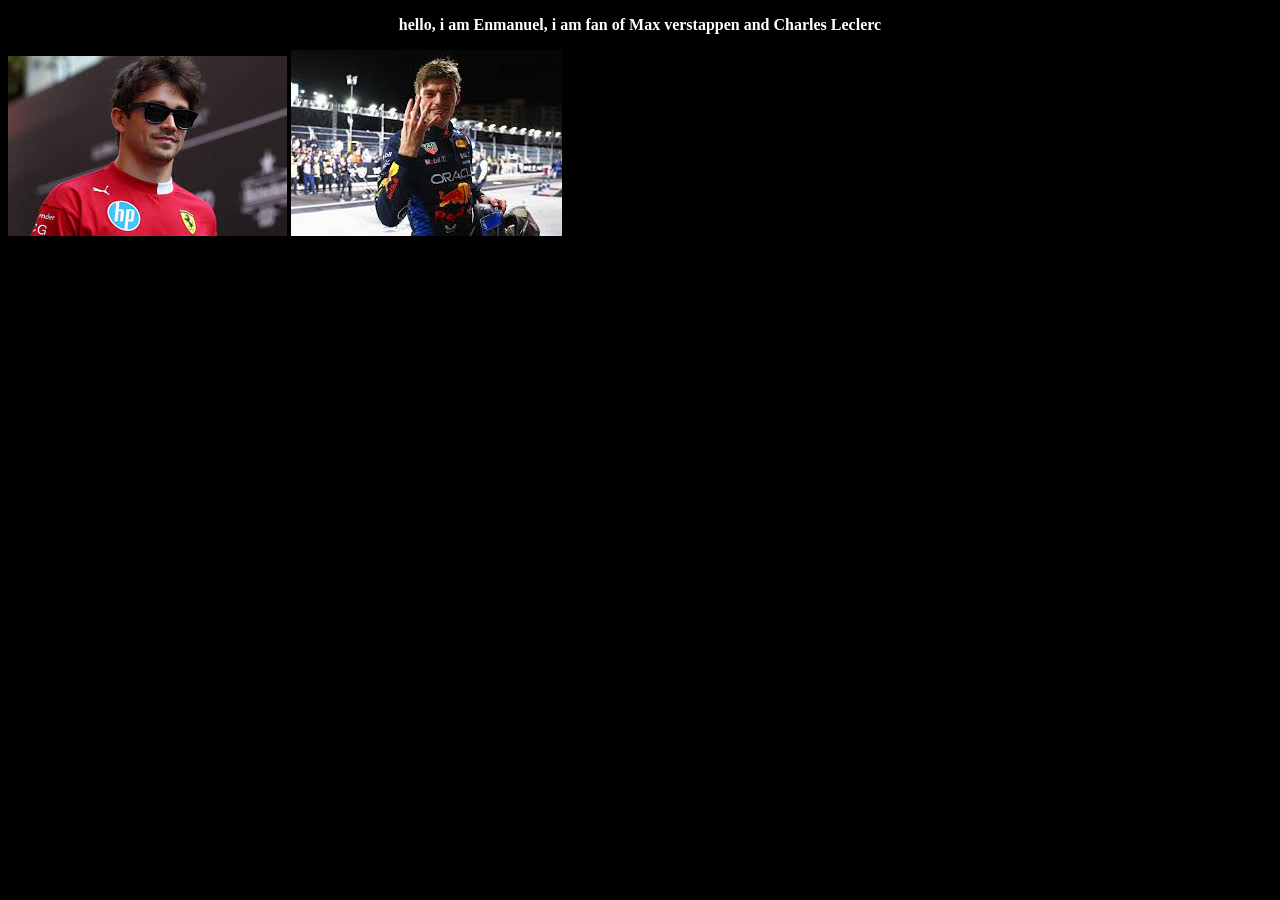
==== index.html @ e645aee6 "Improve website appearance with white, bold, and centered text Update `index.html` to include new CS" ====
<!DOCTYPE html>
<html>

<head>
  <meta charset="utf-8">
  <meta name="viewport" content="width=device-width">
  <title>replit</title>
  <link href="style.css" rel="stylesheet" type="text/css"p {
      color: white;
      font-weight: bold;
      text-align: center;
    } />
</head>
  <style>
    body {
      background-color: black;
    }
  </style>
<body>
  <p>hello, i am Enmanuel, i am fan of Max verstappen and Charles Leclerc</p>
  </p>
  <img src="cl16.jpg" alt="Charles Leclerc">
  <img src="mv3.jpg" alt="Max Verstappen">
<script src="script.js"></script>
</body>
</html>
---- style.css ----
body {
  background-color: black;
}

p {
  color: white;
  font-weight: bold;
  text-align: center;
}
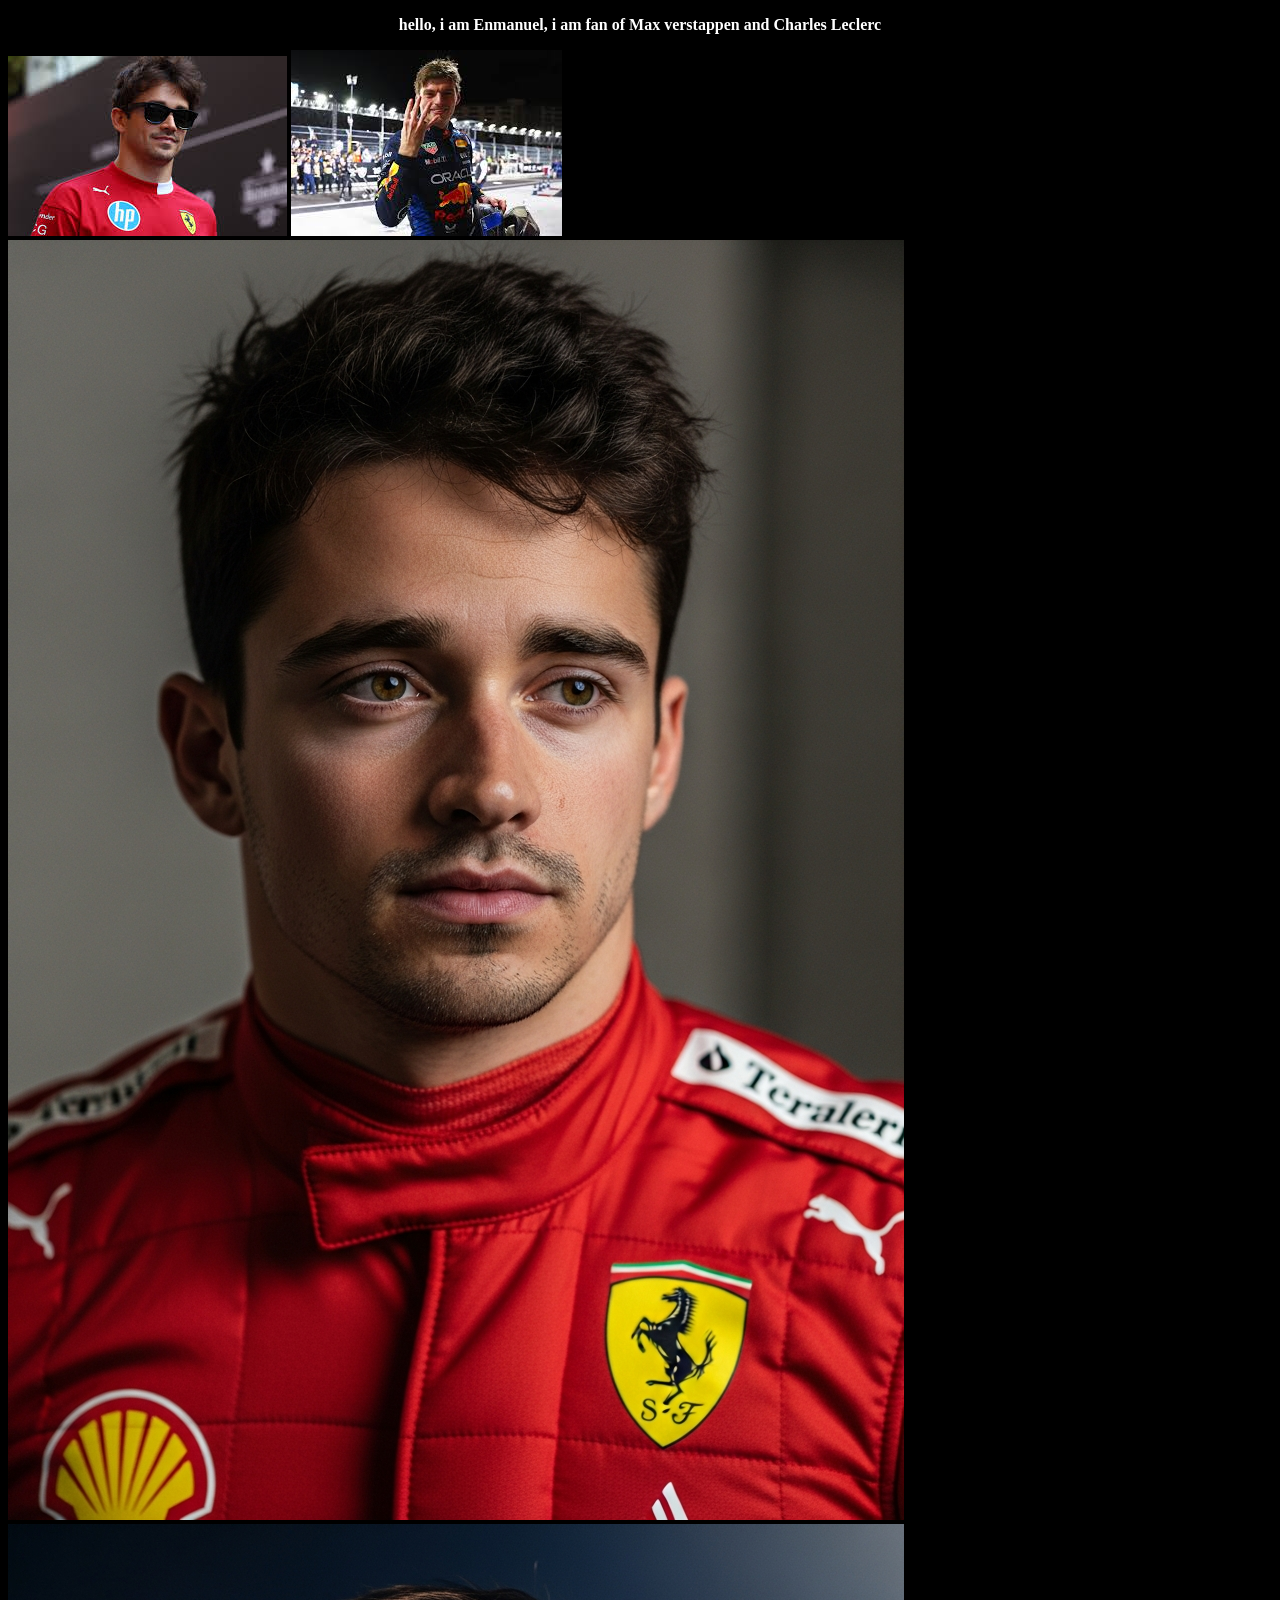
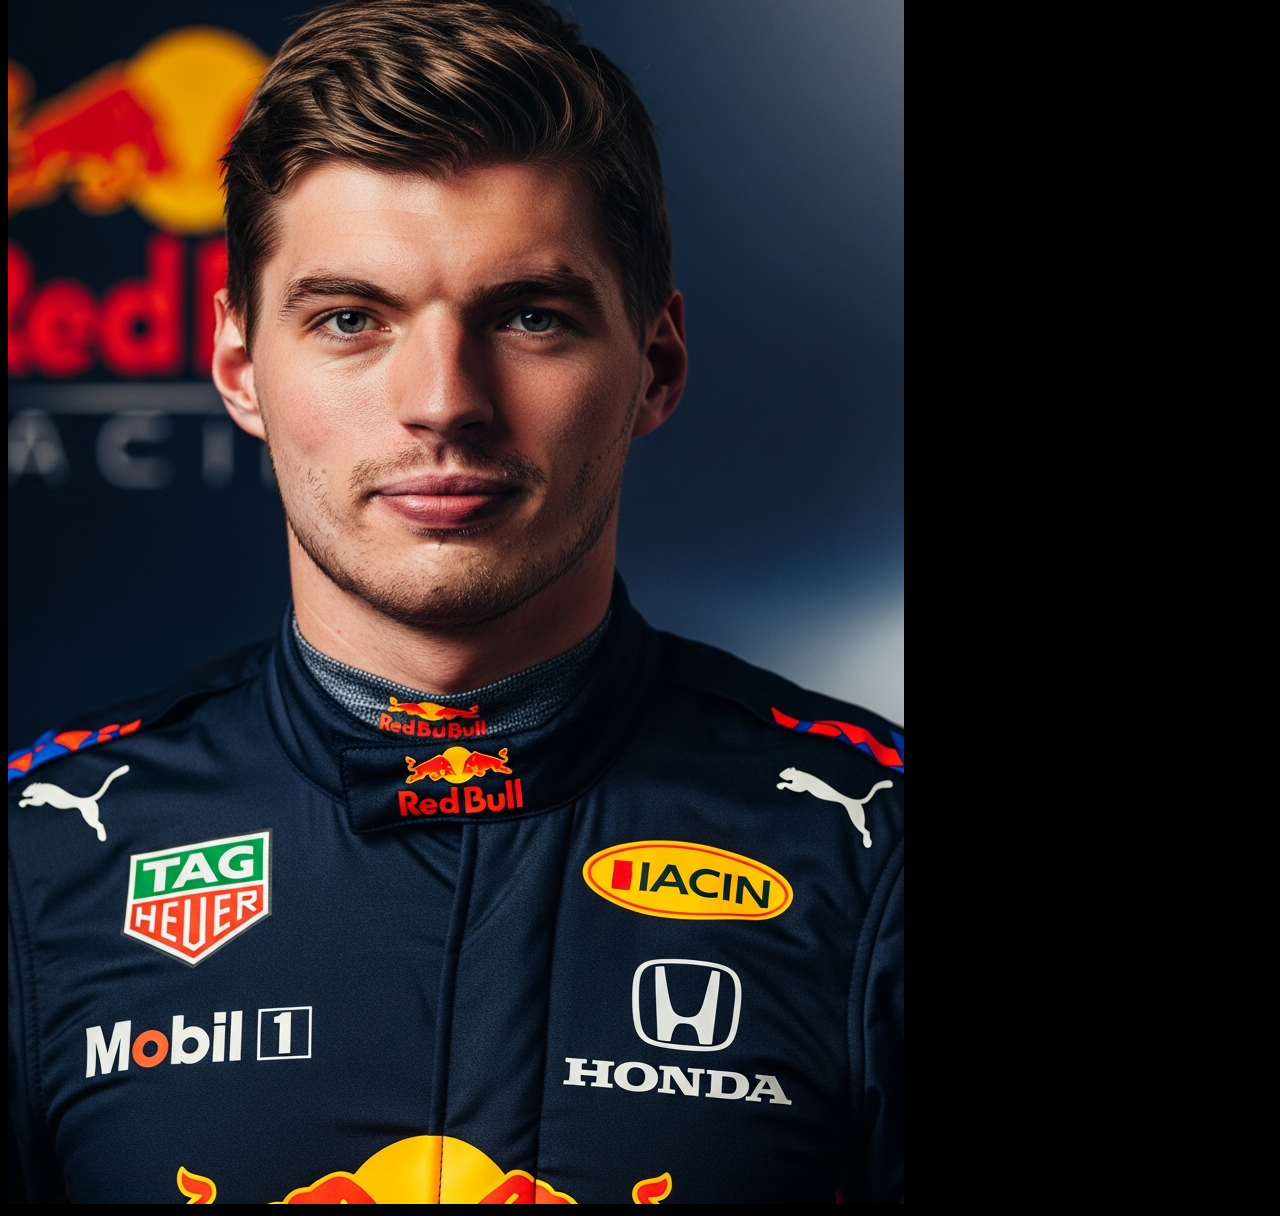
==== commit 5d5a2c7f: "Add AI-generated images of selected drivers to the website Add two new AI-generated images of Charle" ====
--- a/index.html
+++ b/index.html
@@ -5,22 +5,16 @@
   <meta charset="utf-8">
   <meta name="viewport" content="width=device-width">
   <title>replit</title>
-  <link href="style.css" rel="stylesheet" type="text/css"p {
-      color: white;
-      font-weight: bold;
-      text-align: center;
-    } />
+  <link href="style.css" rel="stylesheet" type="text/css" />
 </head>
-  <style>
-    body {
-      background-color: black;
-    }
-  </style>
+
 <body>
   <p>hello, i am Enmanuel, i am fan of Max verstappen and Charles Leclerc</p>
-  </p>
   <img src="cl16.jpg" alt="Charles Leclerc">
   <img src="mv3.jpg" alt="Max Verstappen">
+  <img src="cl16_2.png" alt="Charles Leclerc 2">
+  <img src="mv3_2.png" alt="Max Verstappen 2">
 <script src="script.js"></script>
 </body>
-</html>+
+</html>
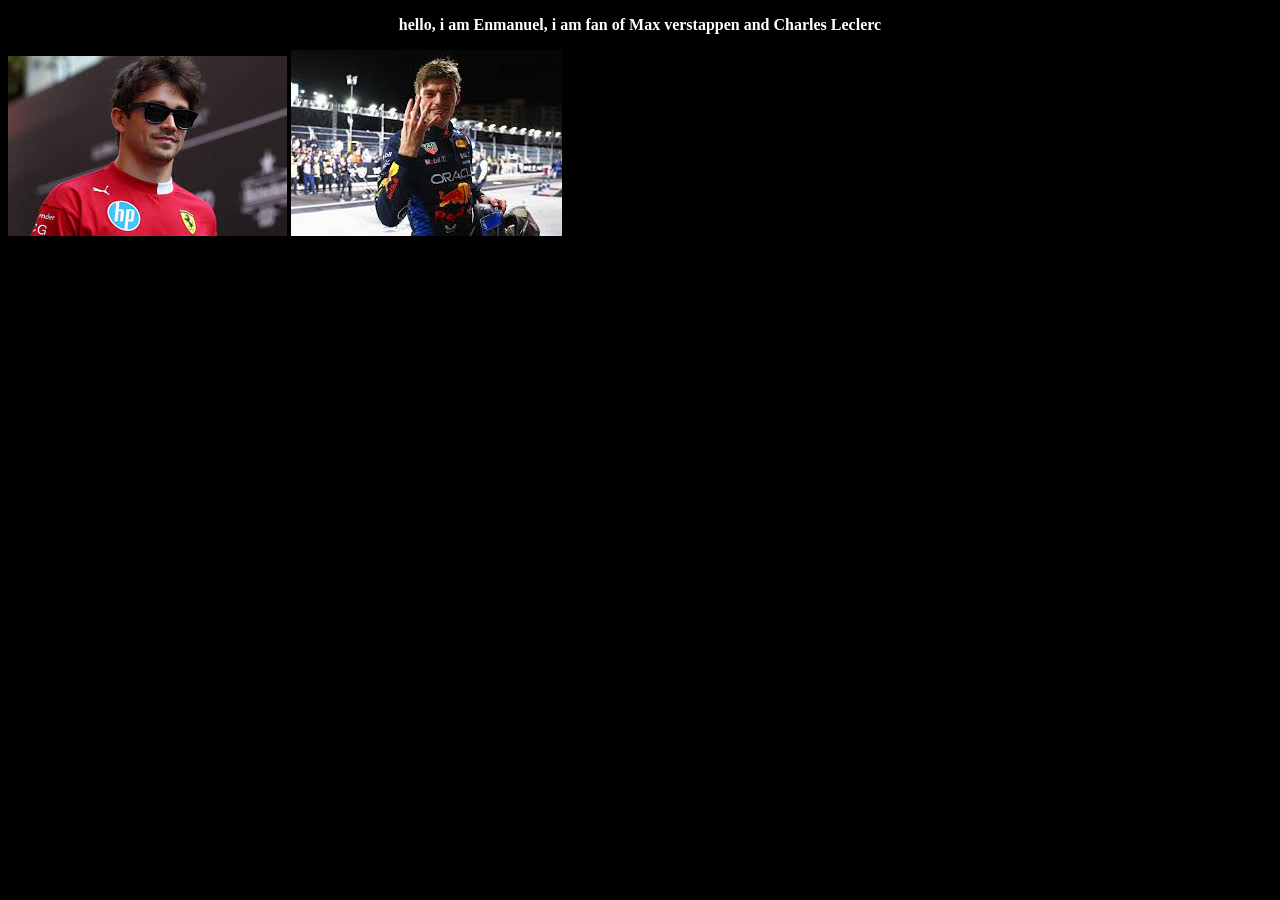
==== commit d3df24b7: "Add AI-generated images of drivers and update website styling Fix malformed link tag in index.html t" ====
--- a/index.html
+++ b/index.html
@@ -5,16 +5,22 @@
   <meta charset="utf-8">
   <meta name="viewport" content="width=device-width">
   <title>replit</title>
-  <link href="style.css" rel="stylesheet" type="text/css" />
+  <link href="style.css" rel="stylesheet" type="text/css"p {
+      color: white;
+      font-weight: bold;
+      text-align: center;
+    } />
 </head>
-
+  <style>
+    body {
+      background-color: black;
+    }
+  </style>
 <body>
   <p>hello, i am Enmanuel, i am fan of Max verstappen and Charles Leclerc</p>
-  <img src="cl16.jpg" alt="Charles Leclerc">
+  </p>
+  <img src="cl16.jpg" alt="Charles Leclerc" >
   <img src="mv3.jpg" alt="Max Verstappen">
-  <img src="cl16_2.png" alt="Charles Leclerc 2">
-  <img src="mv3_2.png" alt="Max Verstappen 2">
 <script src="script.js"></script>
 </body>
-
-</html>
+</html>
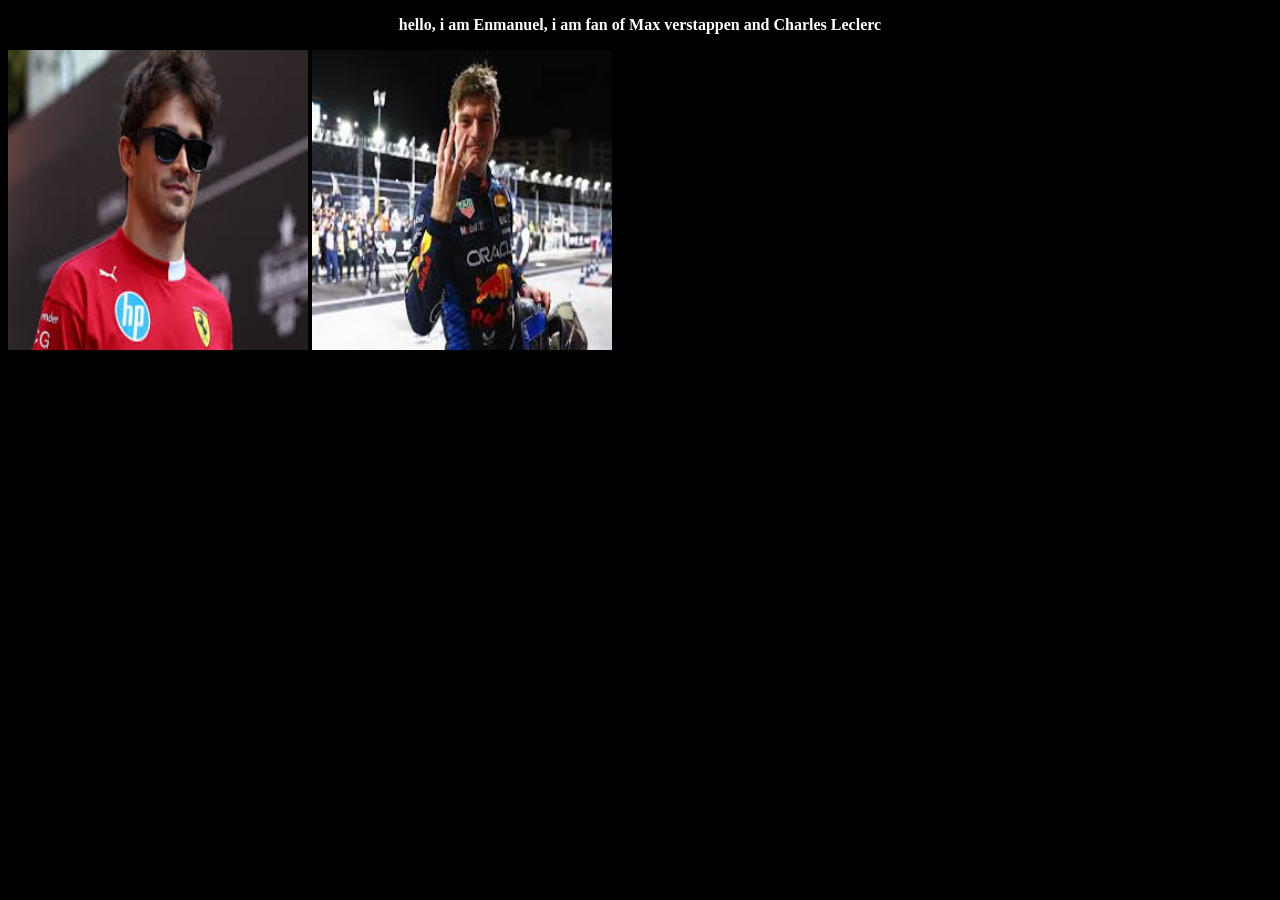
==== commit 4711d6f6: "Improve image display with updated sizing and styling Update index.html and style.css to resize and " ====
--- a/index.html
+++ b/index.html
@@ -5,7 +5,10 @@
   <meta charset="utf-8">
   <meta name="viewport" content="width=device-width">
   <title>replit</title>
-  <link href="style.css" rel="stylesheet" type="text/css"p {
+  <link href="style.css"img {
+      width: 3000px;
+      height: 3000px;
+    } rel="stylesheet" type="text/css"p {
       color: white;
       font-weight: bold;
       text-align: center;
--- a/style.css
+++ b/style.css
@@ -7,3 +7,8 @@
   font-weight: bold;
   text-align: center;
 }
+
+img {
+  width: 300px;
+  height: 300px;
+}
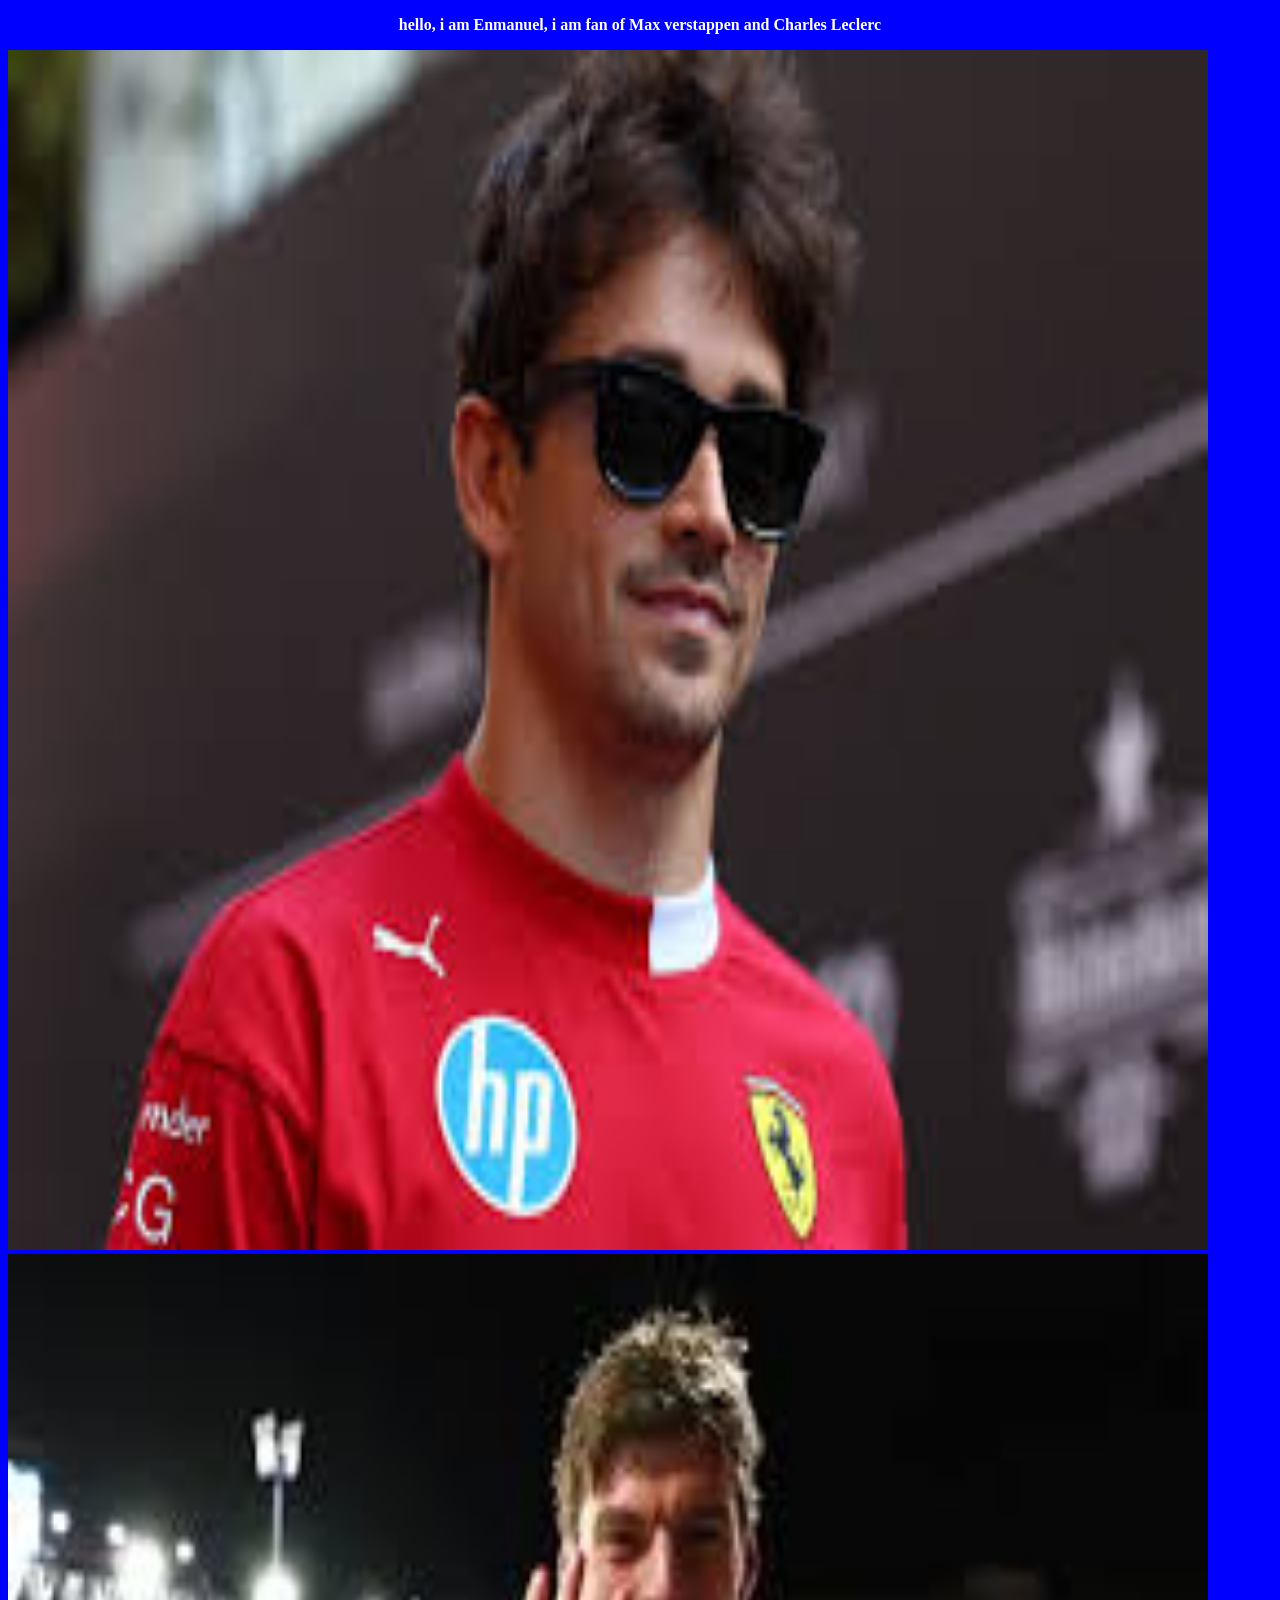
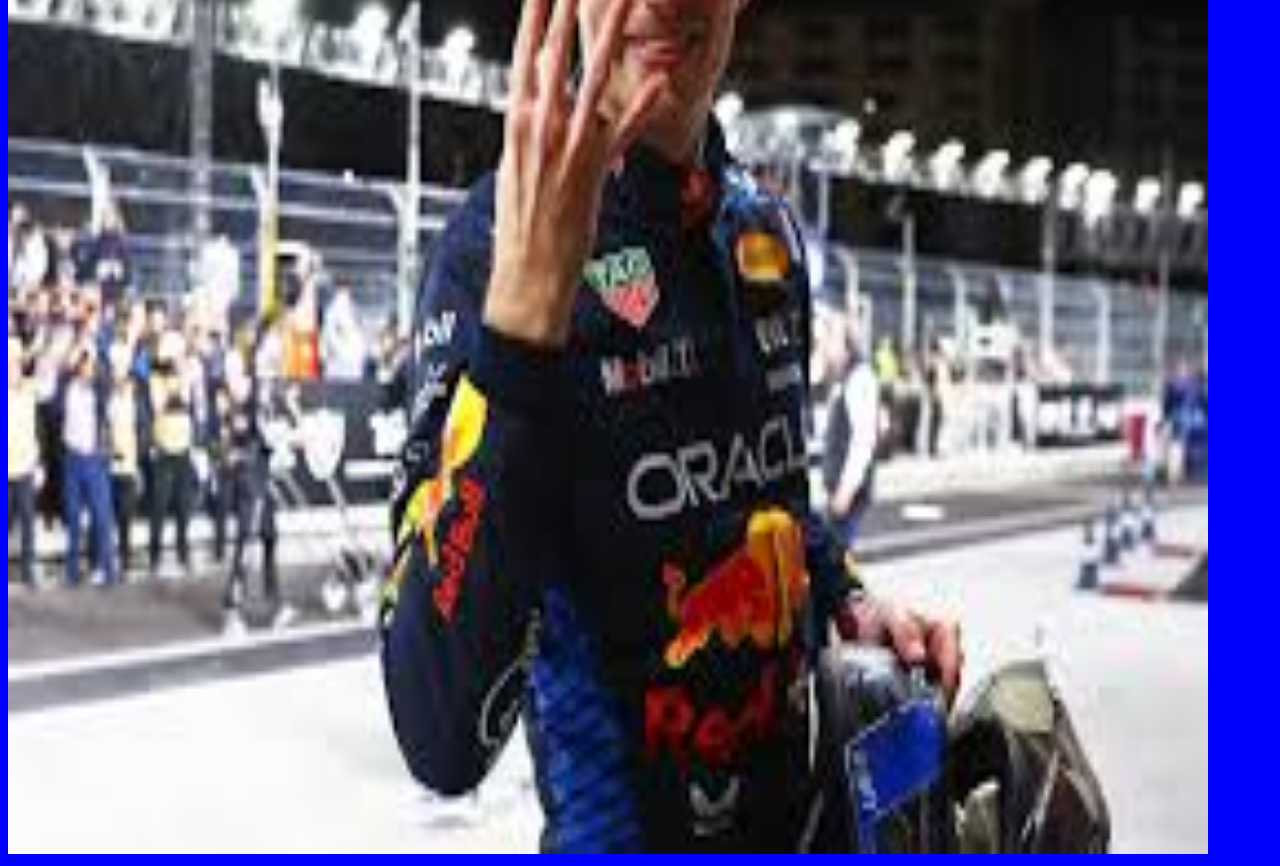
==== commit 9cf2346b: "Update image dimensions to a larger size for better visibility Modify `style.css` to set `img` width" ====
--- a/index.html
+++ b/index.html
@@ -16,7 +16,7 @@
 </head>
   <style>
     body {
-      background-color: black;
+      background-color: blue;
     }
   </style>
 <body>
@@ -26,4 +26,4 @@
   <img src="mv3.jpg" alt="Max Verstappen">
 <script src="script.js"></script>
 </body>
-</html>+</html>
--- a/style.css
+++ b/style.css
@@ -9,6 +9,6 @@
 }
 
 img {
-  width: 300px;
-  height: 300px;
+  width: 1200px;
+  height: 1200px;
 }
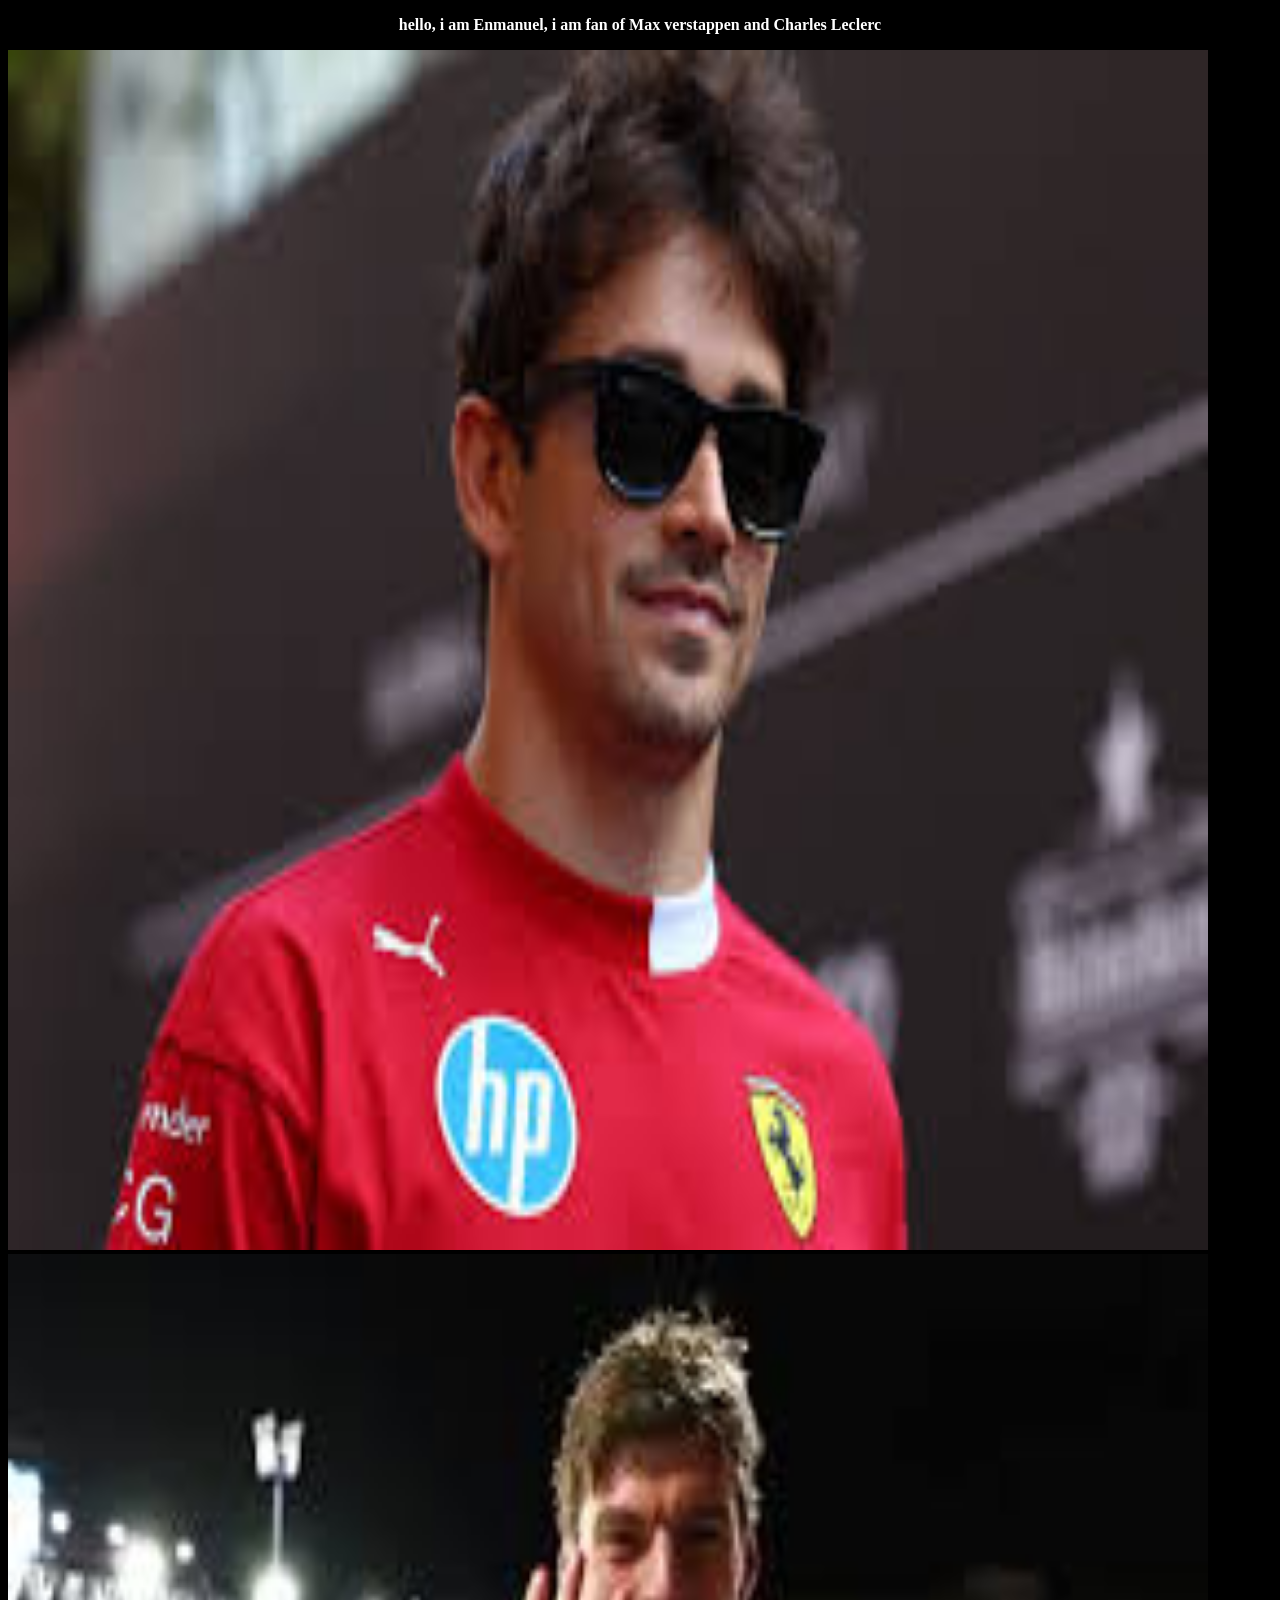
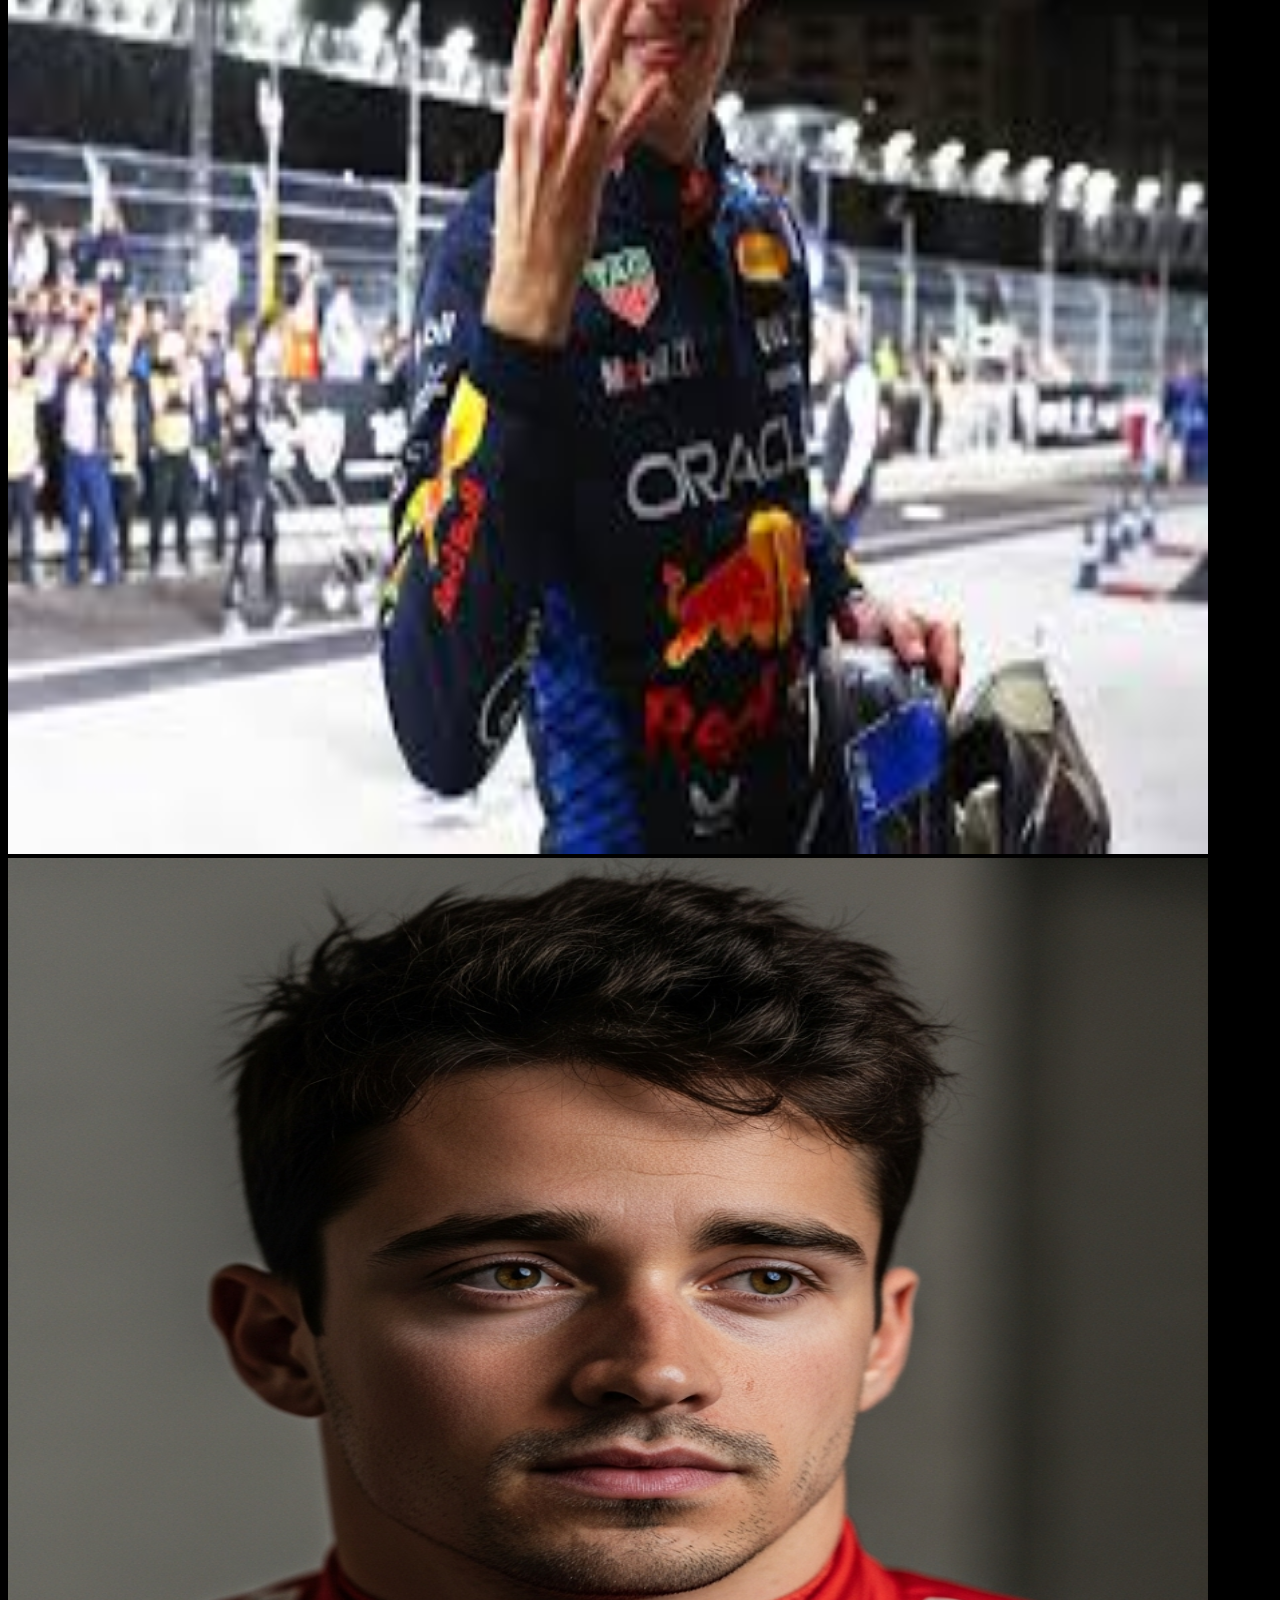
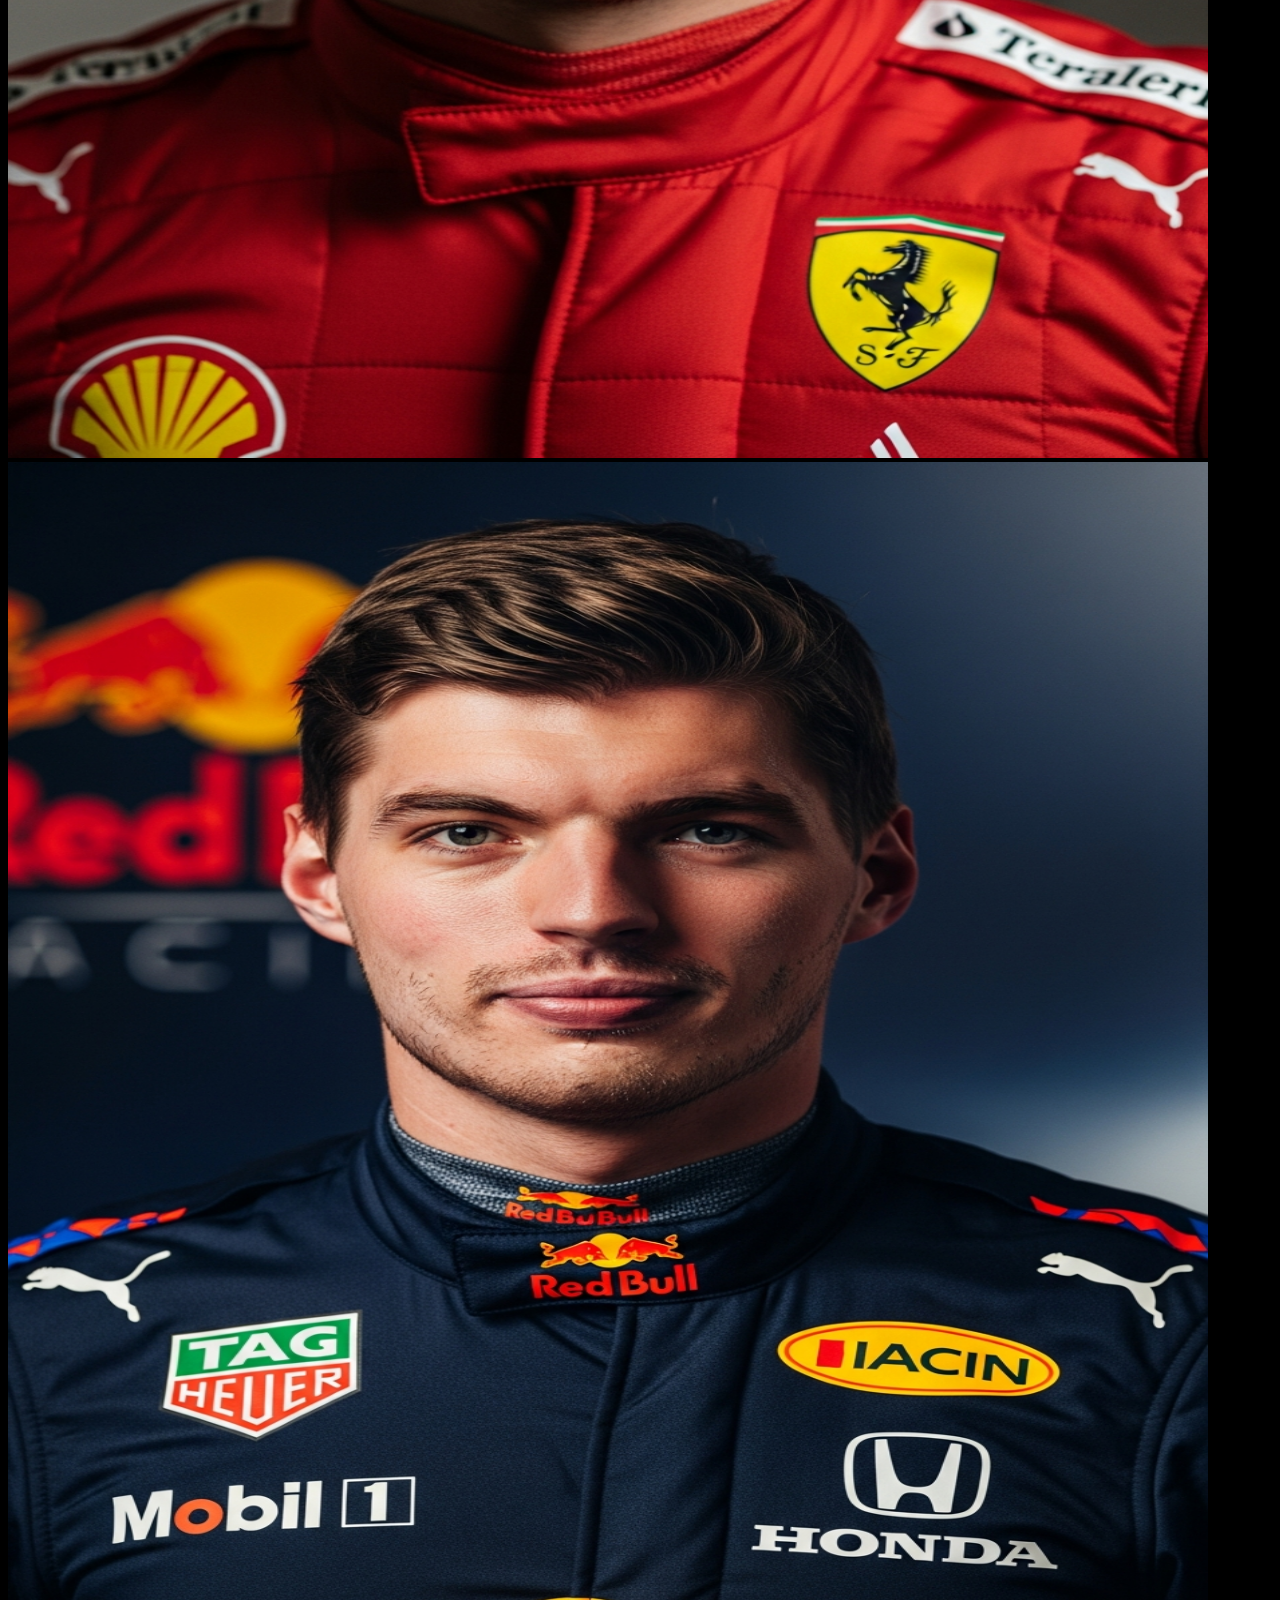
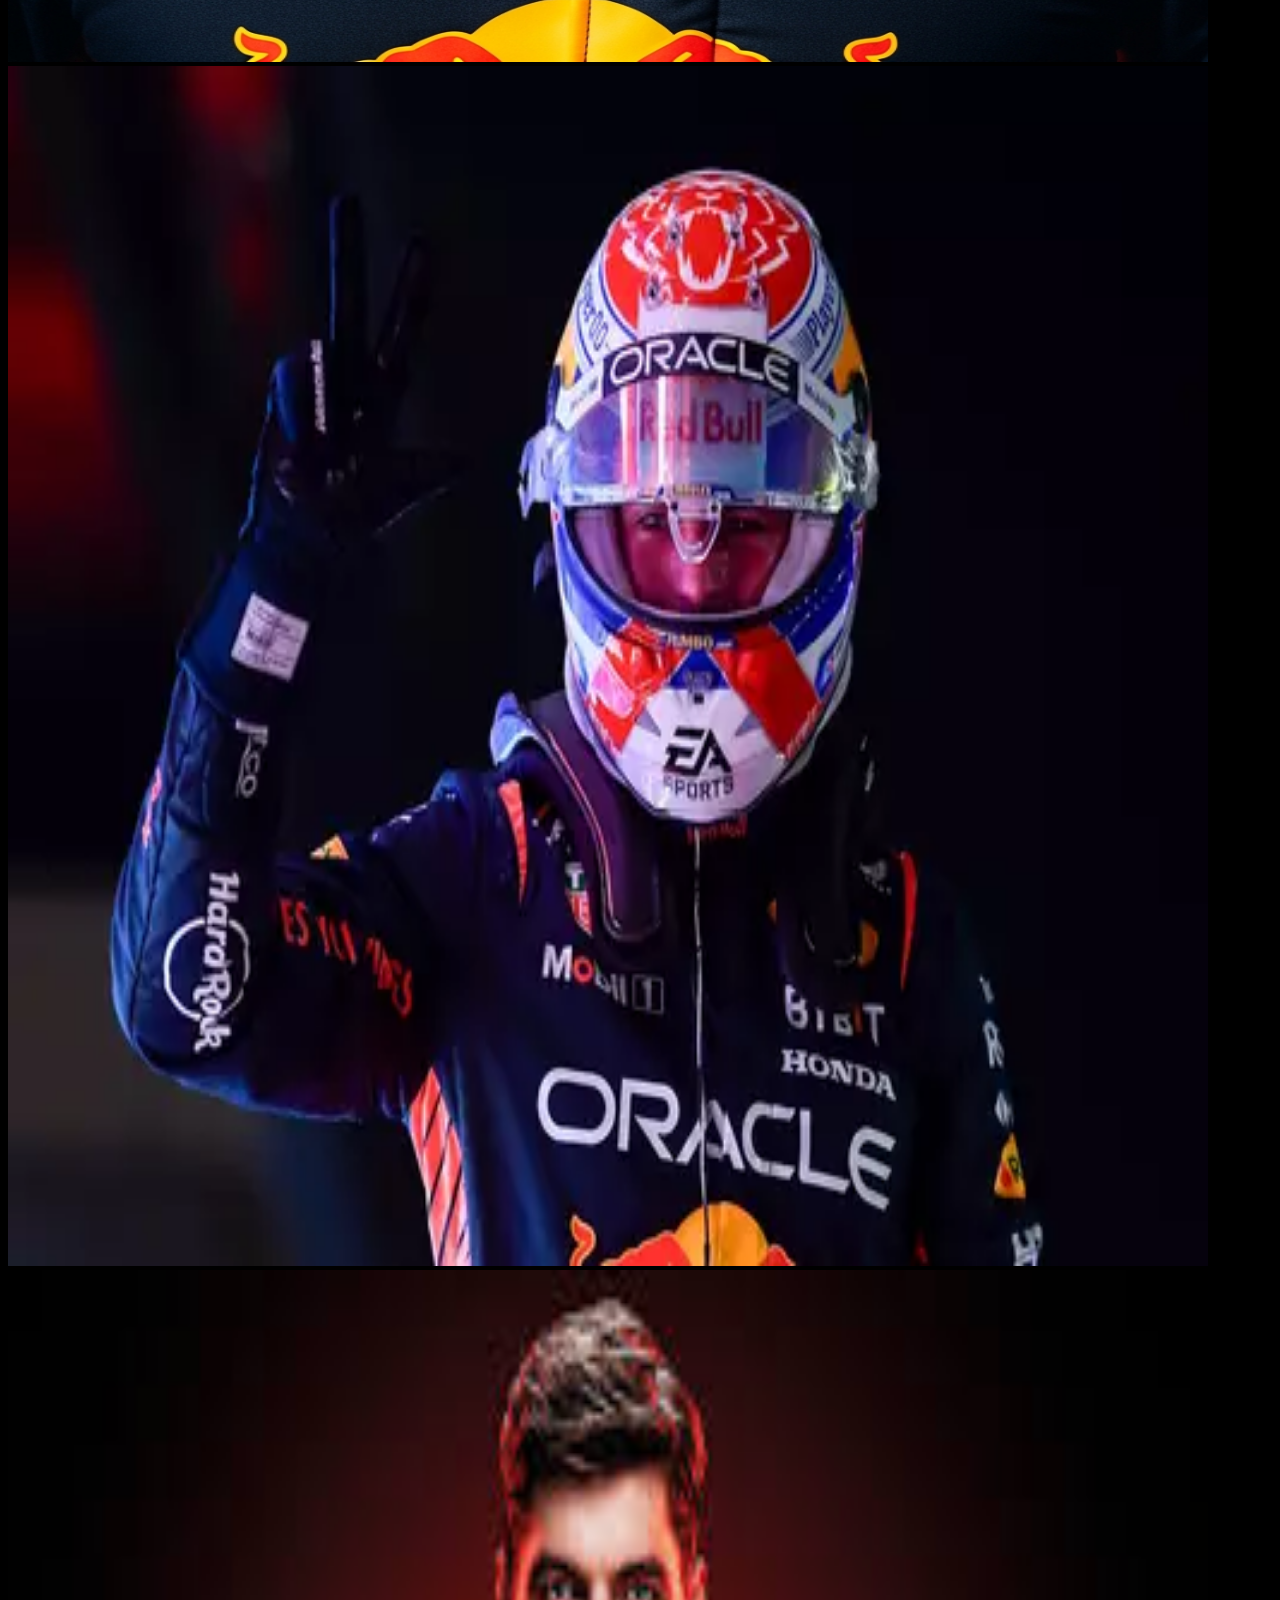
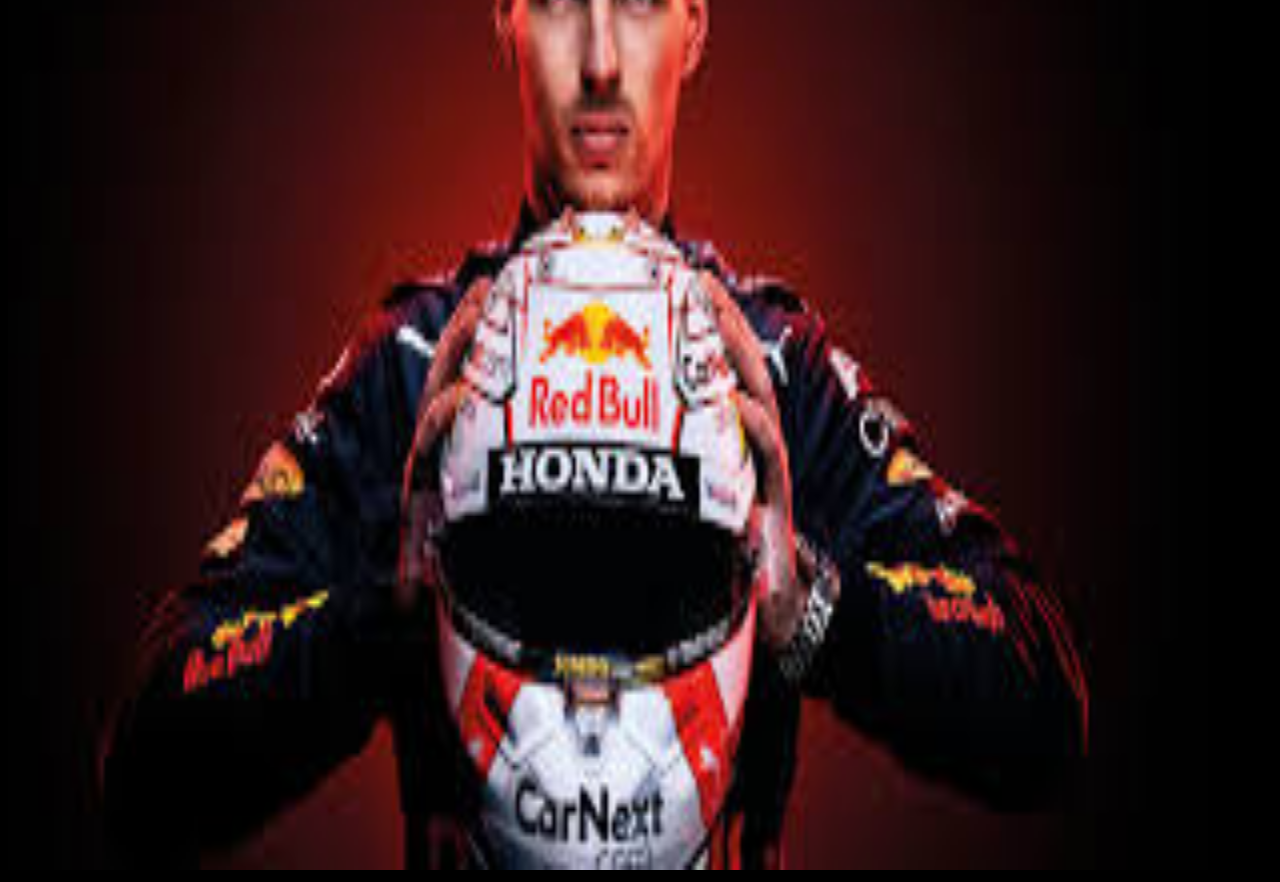
==== commit a826dd68: "Add new images and fix website structure Updated index.html to include two new Max Verstappen images" ====
--- a/index.html
+++ b/index.html
@@ -5,25 +5,18 @@
   <meta charset="utf-8">
   <meta name="viewport" content="width=device-width">
   <title>replit</title>
-  <link href="style.css"img {
-      width: 3000px;
-      height: 3000px;
-    } rel="stylesheet" type="text/css"p {
-      color: white;
-      font-weight: bold;
-      text-align: center;
-    } />
+  <link href="style.css" rel="stylesheet" type="text/css" />
 </head>
-  <style>
-    body {
-      background-color: blue;
-    }
-  </style>
+
 <body>
   <p>hello, i am Enmanuel, i am fan of Max verstappen and Charles Leclerc</p>
-  </p>
-  <img src="cl16.jpg" alt="Charles Leclerc" >
+  <img src="cl16.jpg" alt="Charles Leclerc">
   <img src="mv3.jpg" alt="Max Verstappen">
+  <img src="cl16_2.png" alt="Charles Leclerc 2">
+  <img src="mv3_2.png" alt="Max Verstappen 2">
+  <img src="mv3_3.webp" alt="Max Verstappen 3">
+  <img src="mv3_4.jpg" alt="Max Verstappen 4">
 <script src="script.js"></script>
 </body>
+
 </html>
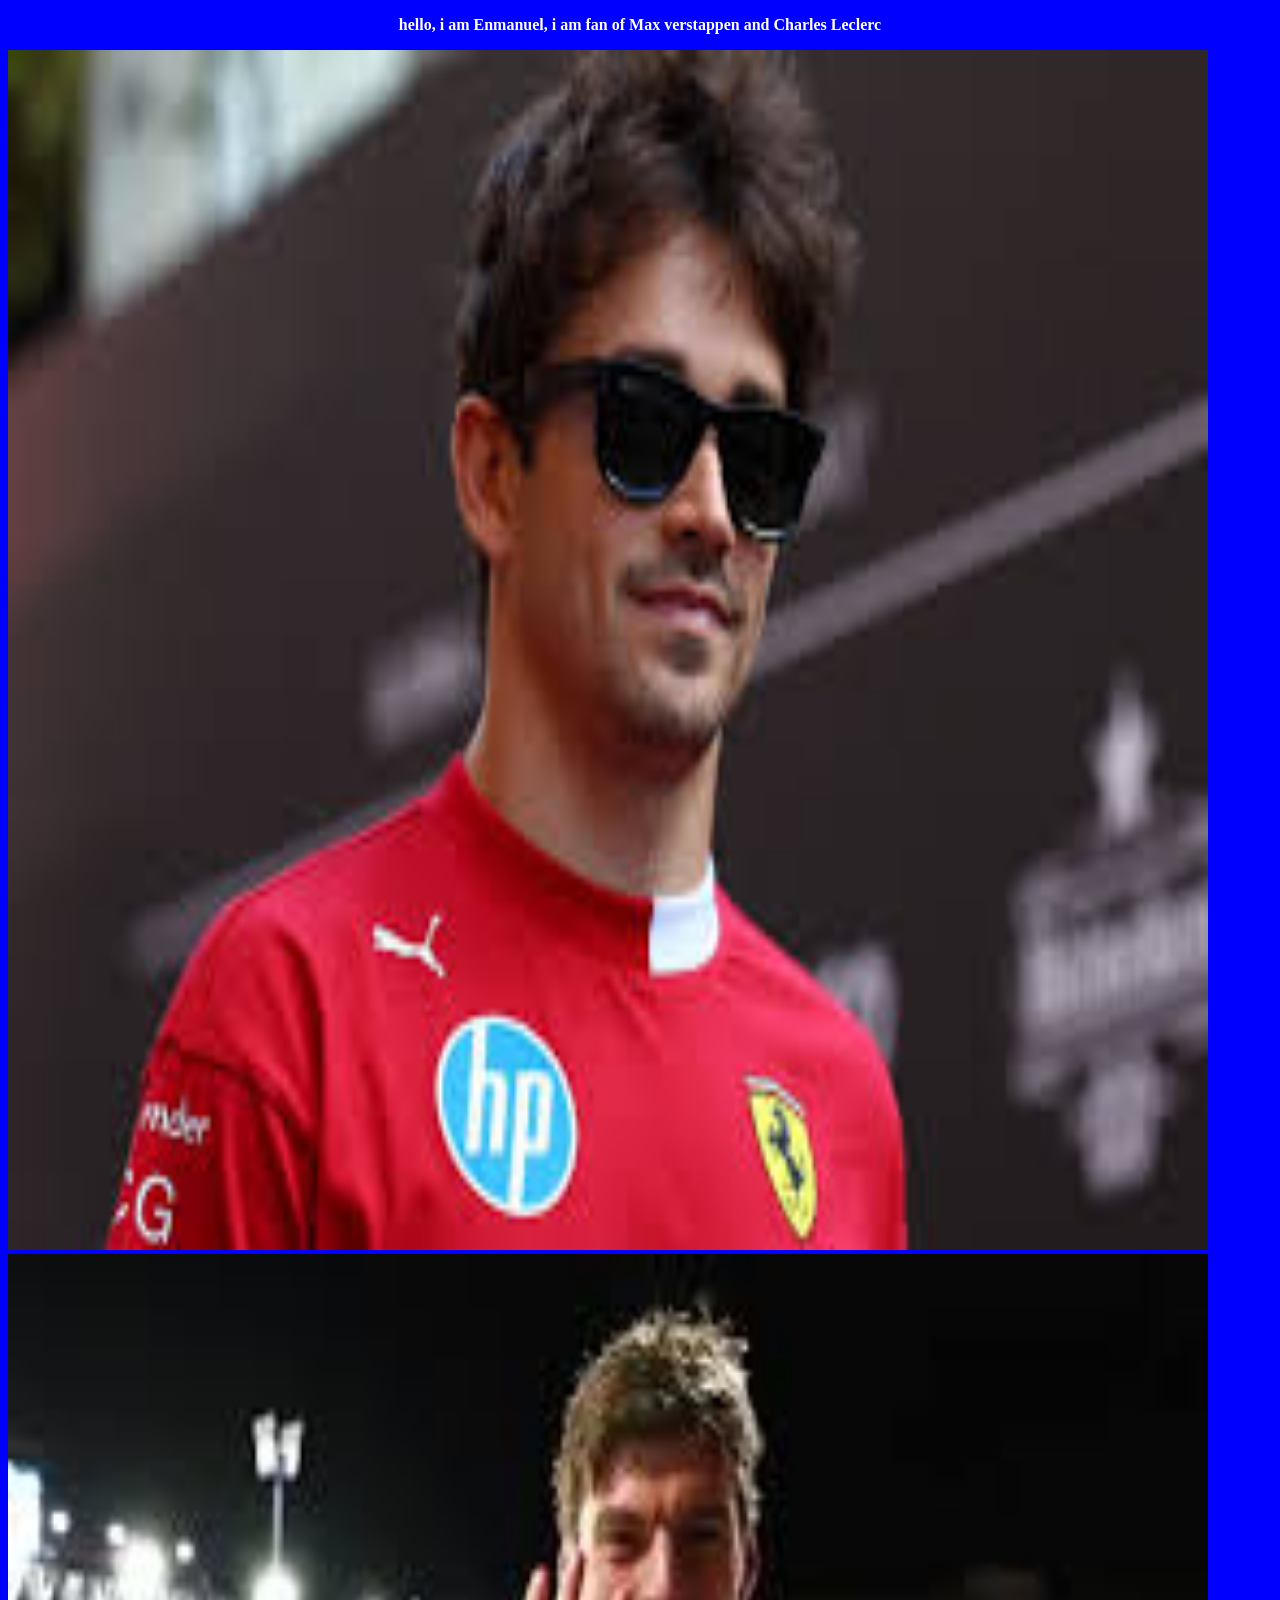
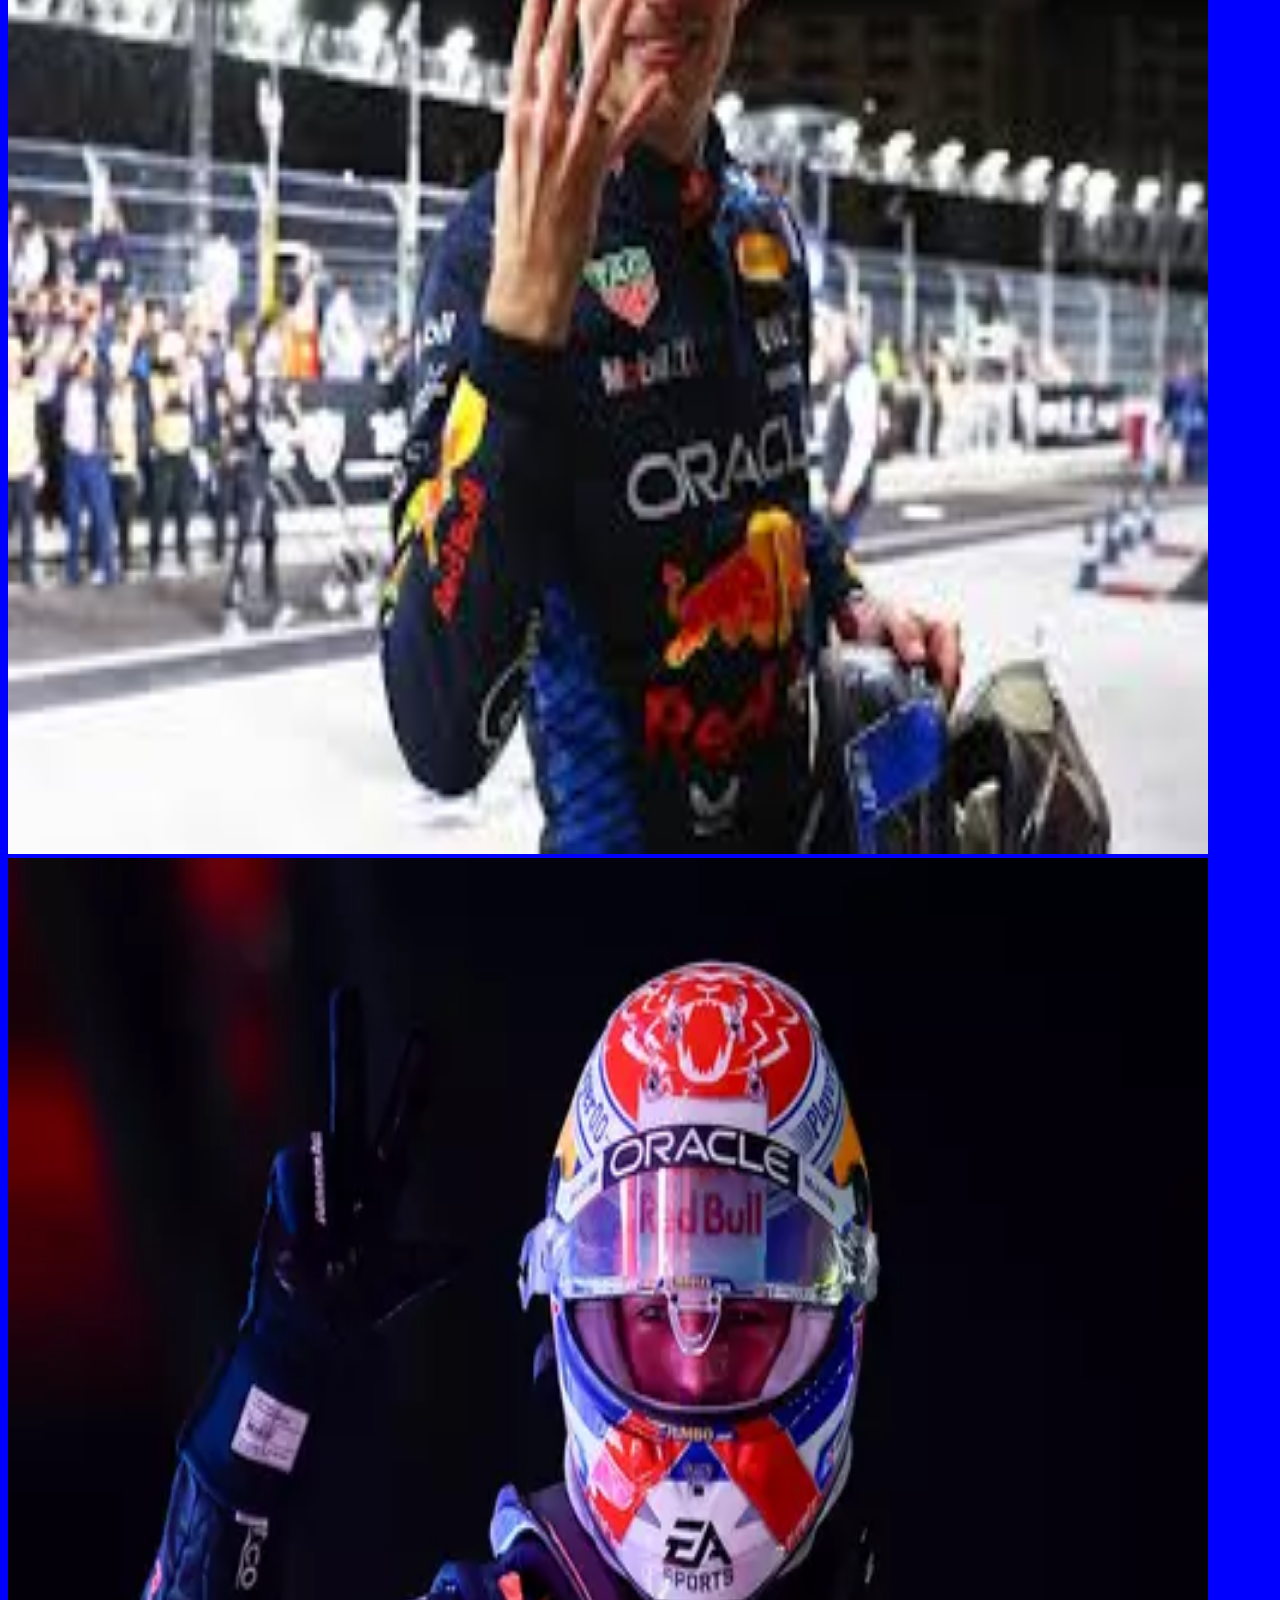
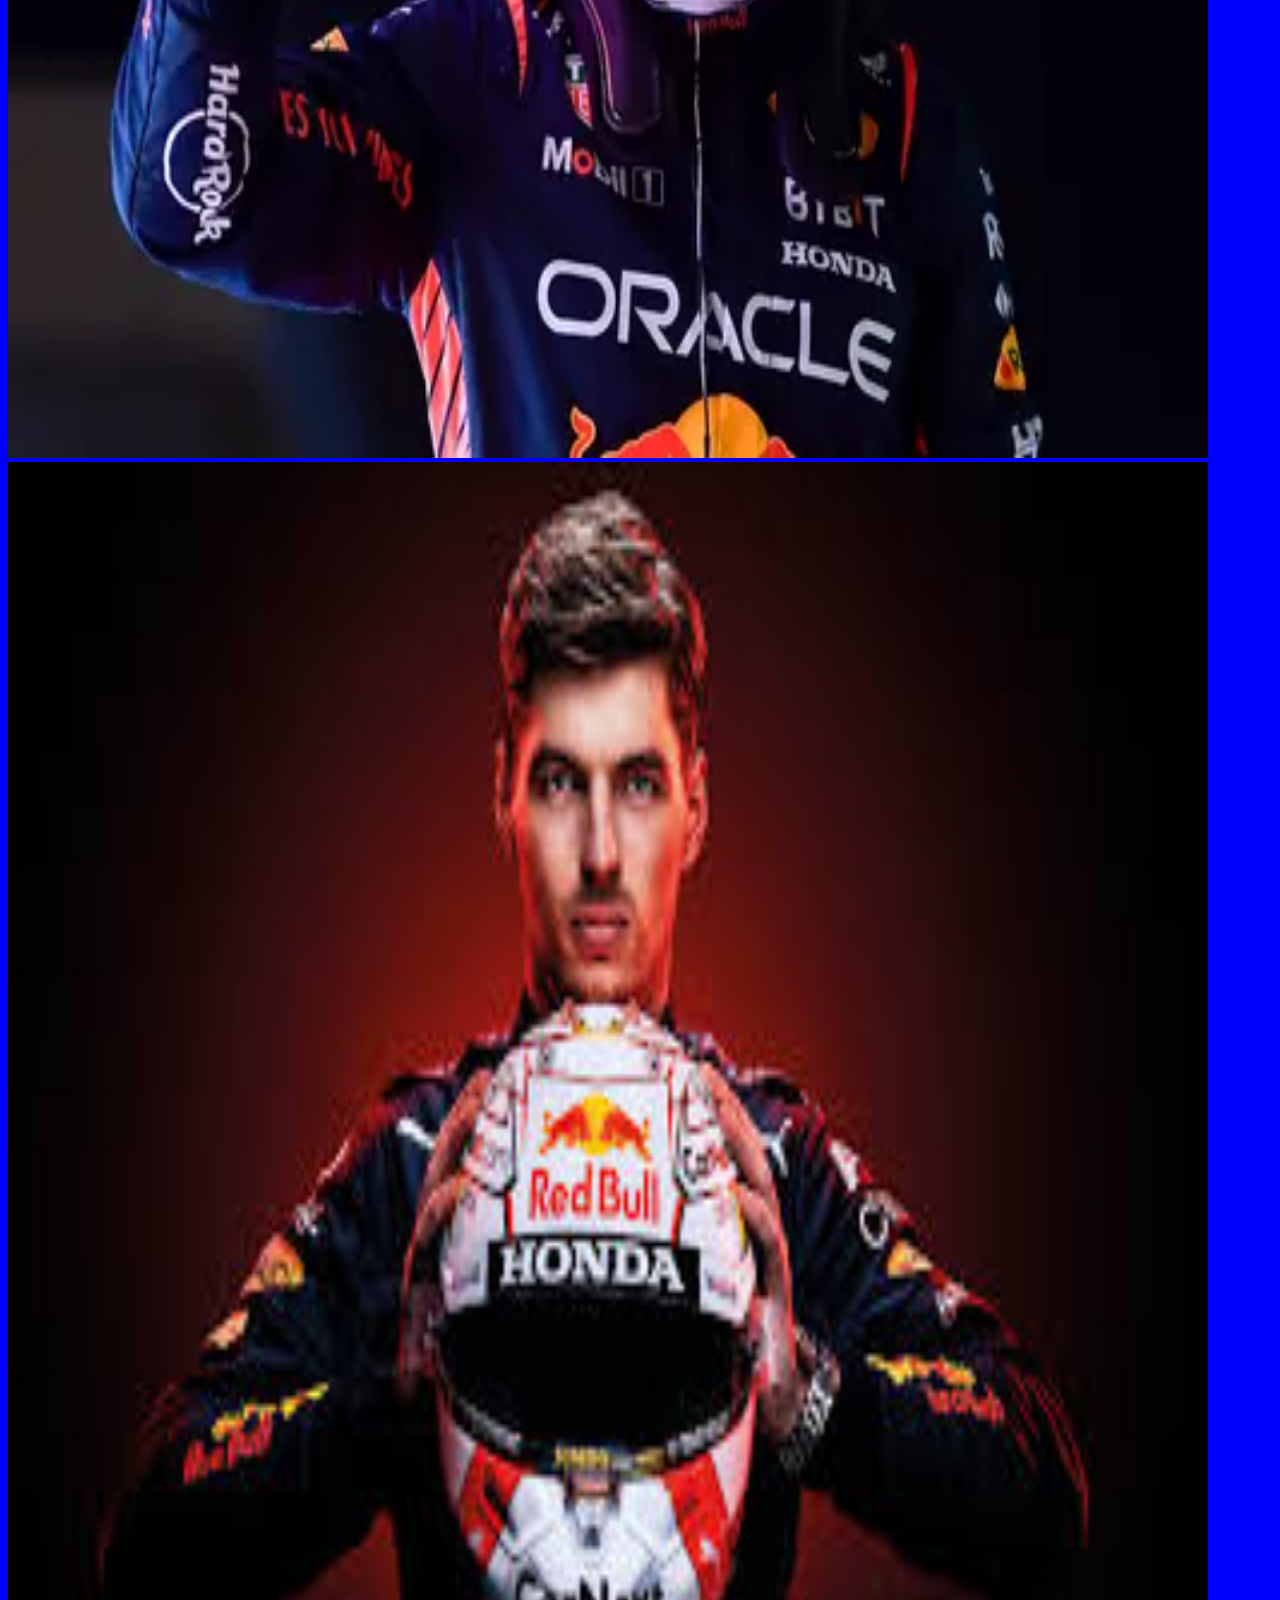
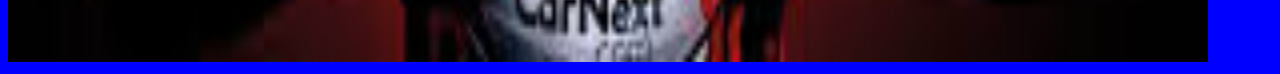
==== commit 05a08fb7: "Add new images and update website styling Modify index.html to include two new images and adjust CSS" ====
--- a/index.html
+++ b/index.html
@@ -5,18 +5,27 @@
   <meta charset="utf-8">
   <meta name="viewport" content="width=device-width">
   <title>replit</title>
-  <link href="style.css" rel="stylesheet" type="text/css" />
+  <link href="style.css"img {
+      width: 3000px;
+      height: 3000px;
+    } rel="stylesheet" type="text/css"p {
+      color: white;
+      font-weight: bold;
+      text-align: center;
+    } />
 </head>
-
+  <style>
+    body {
+      background-color: blue;
+    }
+  </style>
 <body>
   <p>hello, i am Enmanuel, i am fan of Max verstappen and Charles Leclerc</p>
-  <img src="cl16.jpg" alt="Charles Leclerc">
+  </p>
+  <img src="cl16.jpg" alt="Charles Leclerc" >
   <img src="mv3.jpg" alt="Max Verstappen">
-  <img src="cl16_2.png" alt="Charles Leclerc 2">
-  <img src="mv3_2.png" alt="Max Verstappen 2">
   <img src="mv3_3.webp" alt="Max Verstappen 3">
   <img src="mv3_4.jpg" alt="Max Verstappen 4">
 <script src="script.js"></script>
 </body>
-
-</html>
+</html>
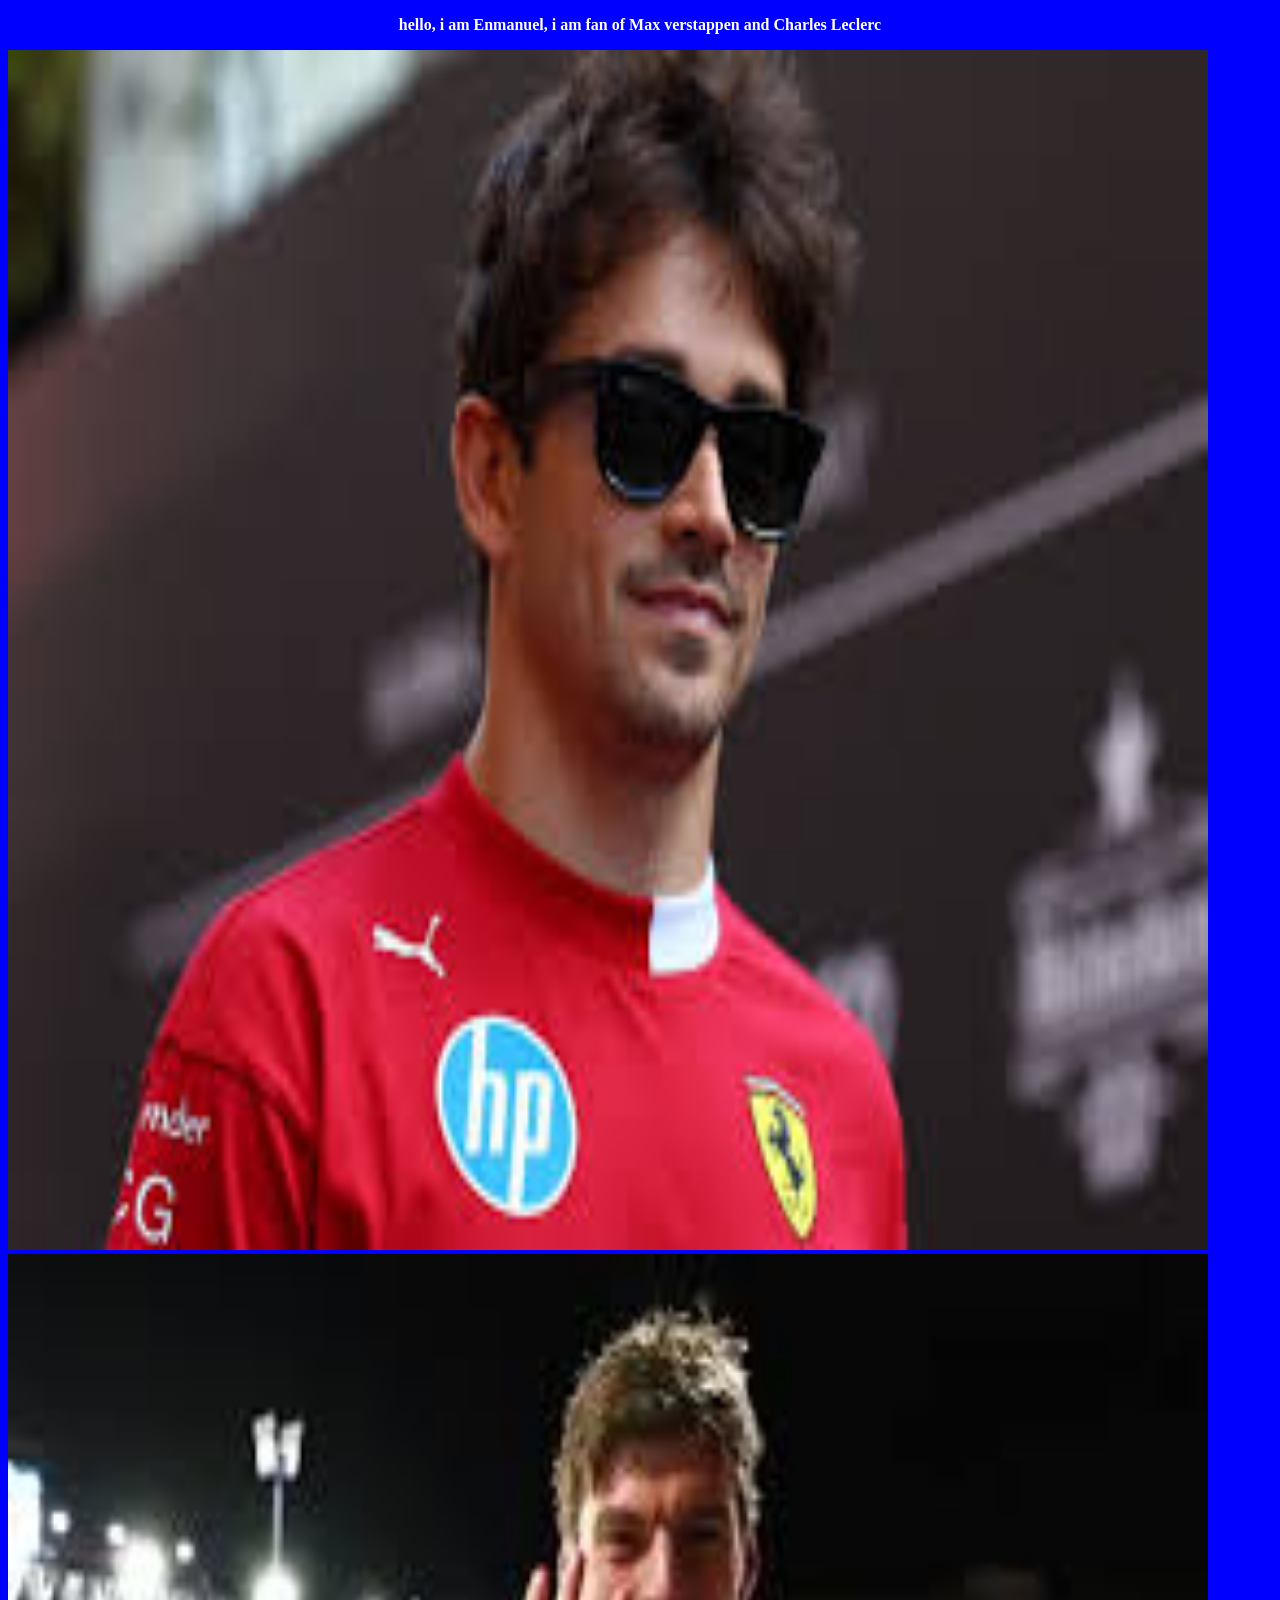
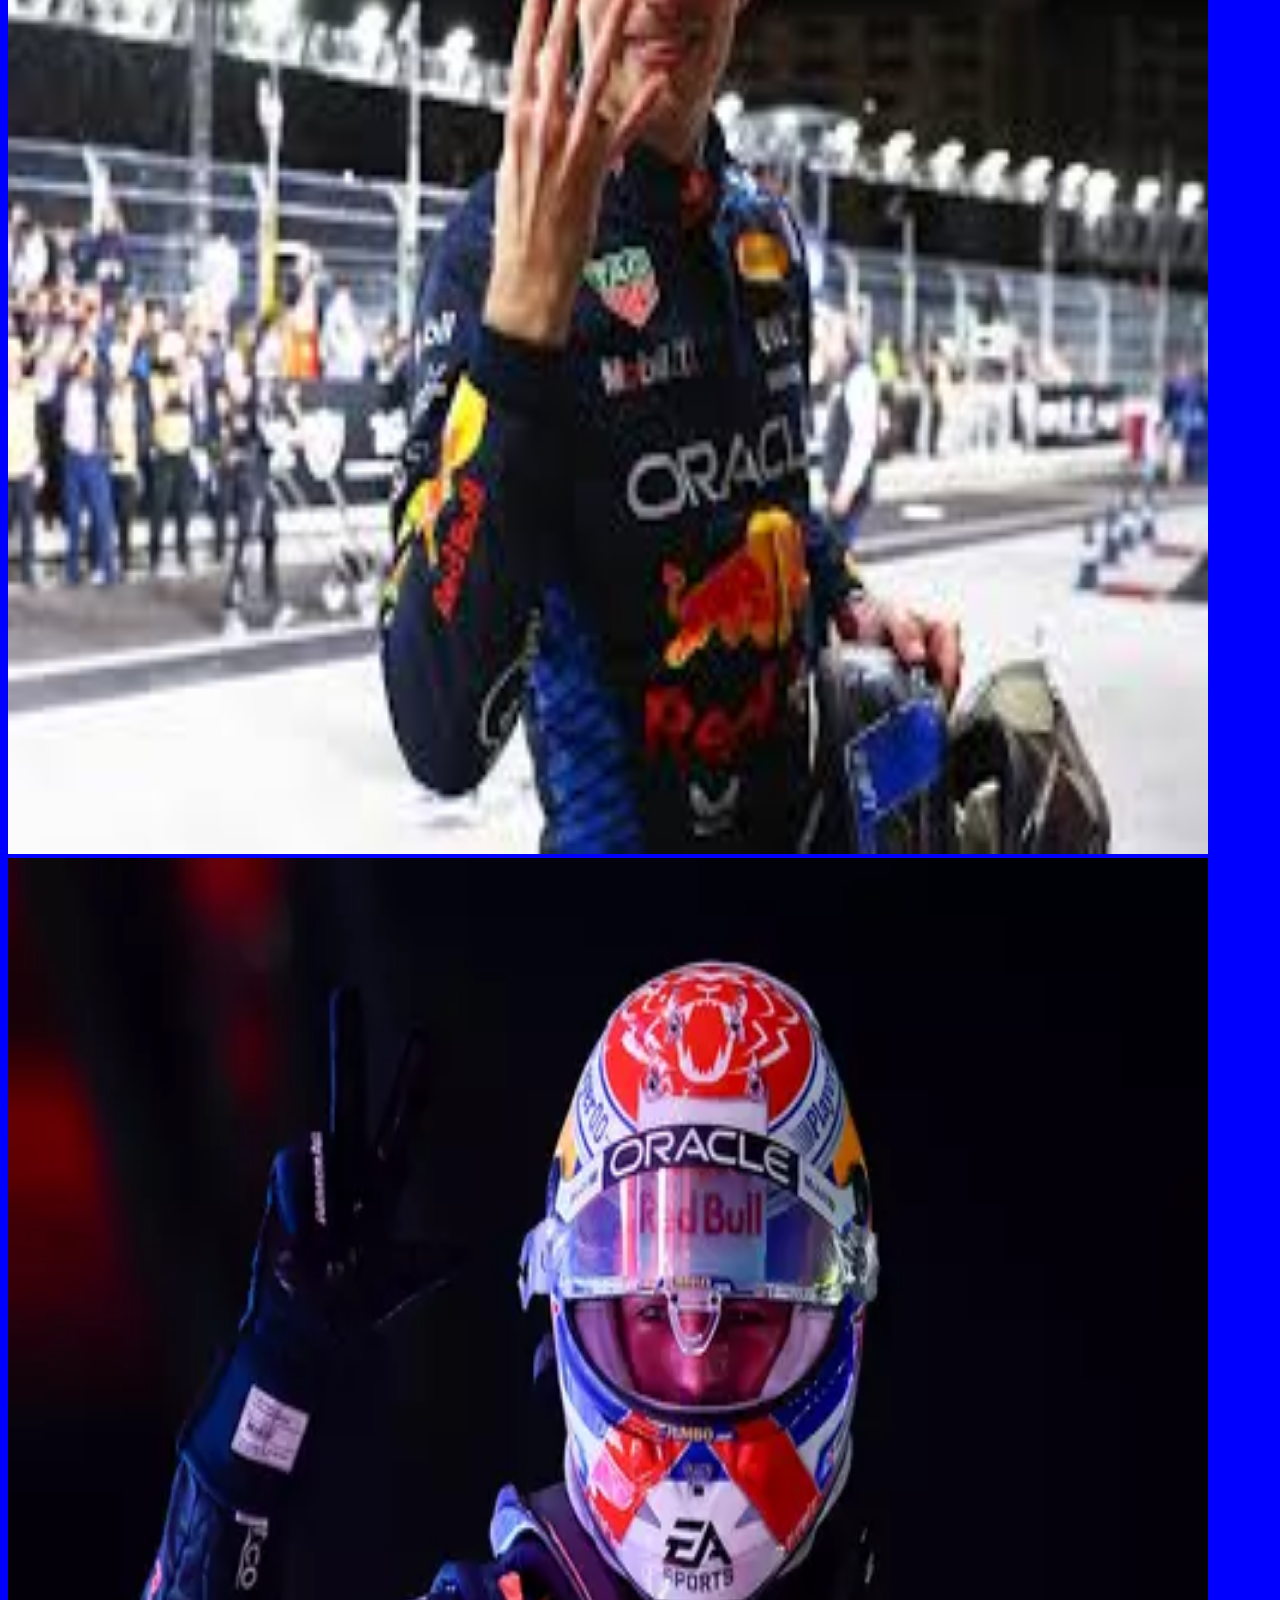
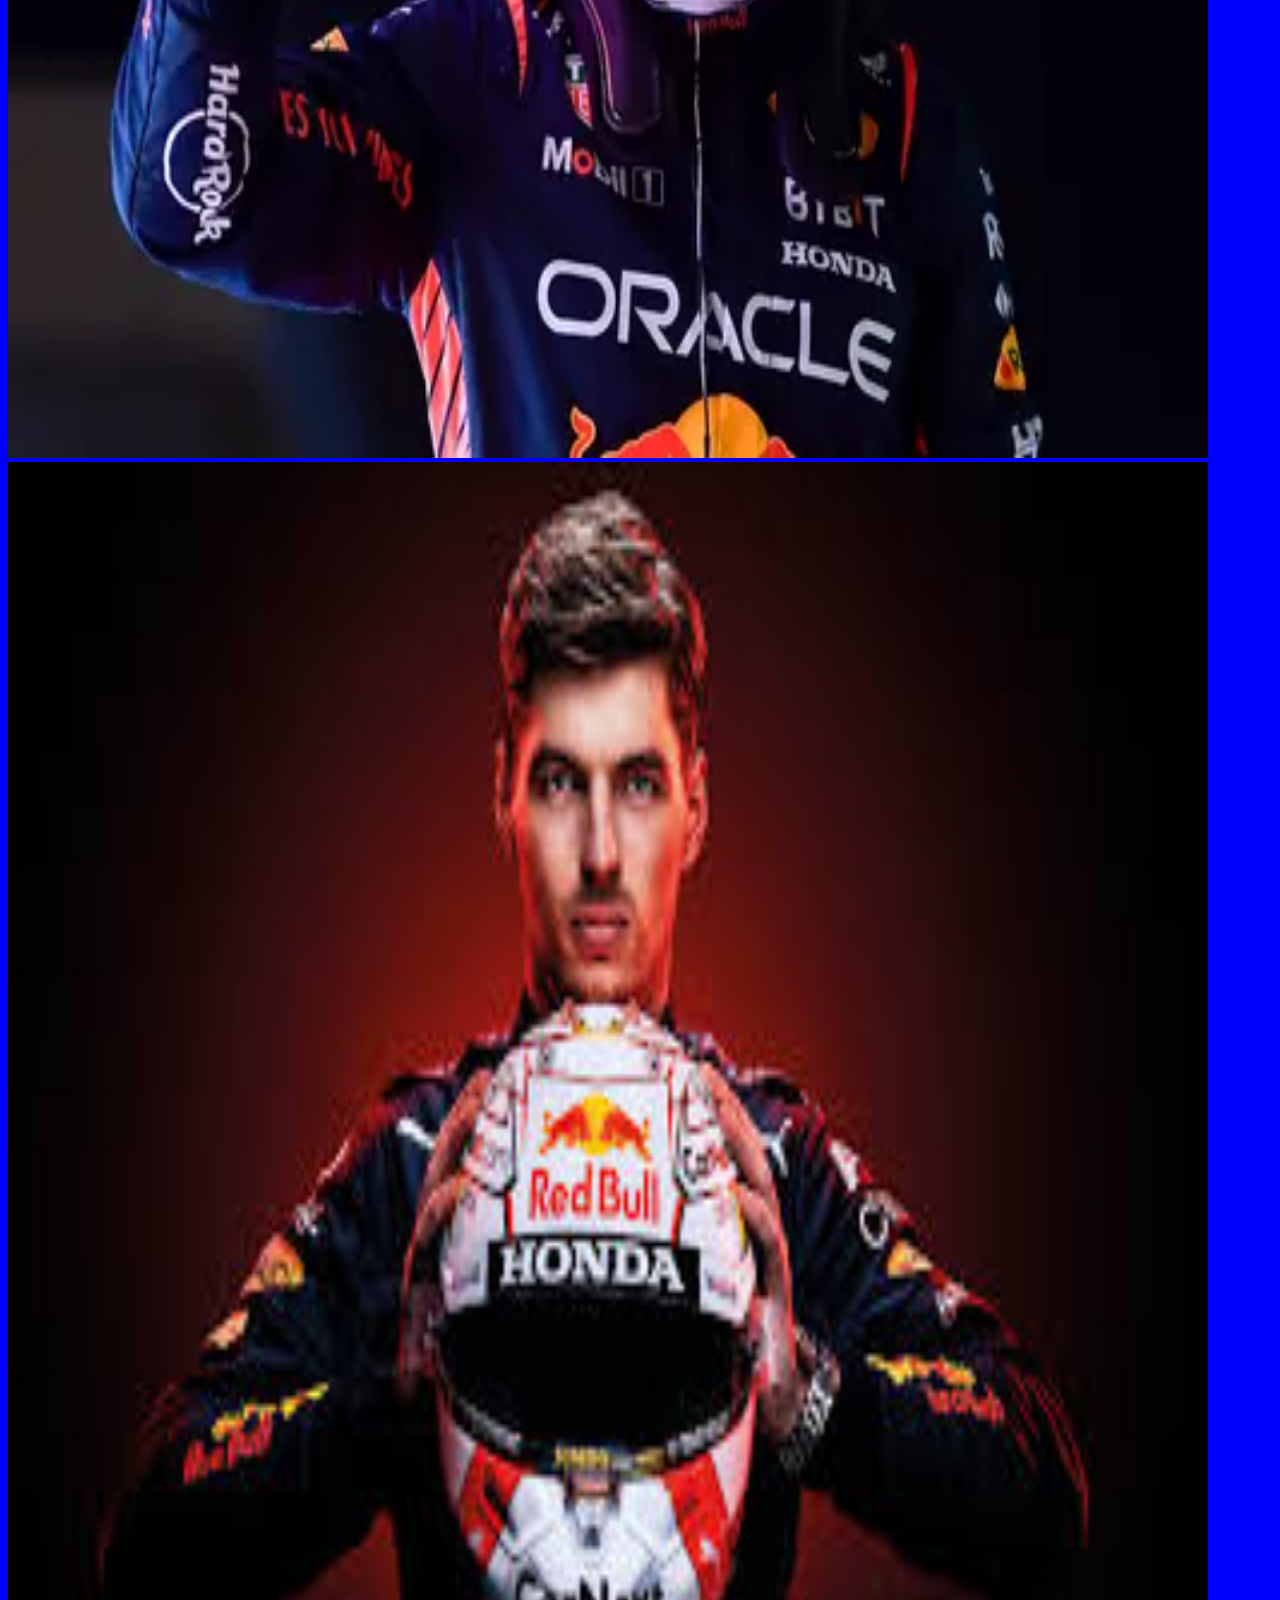
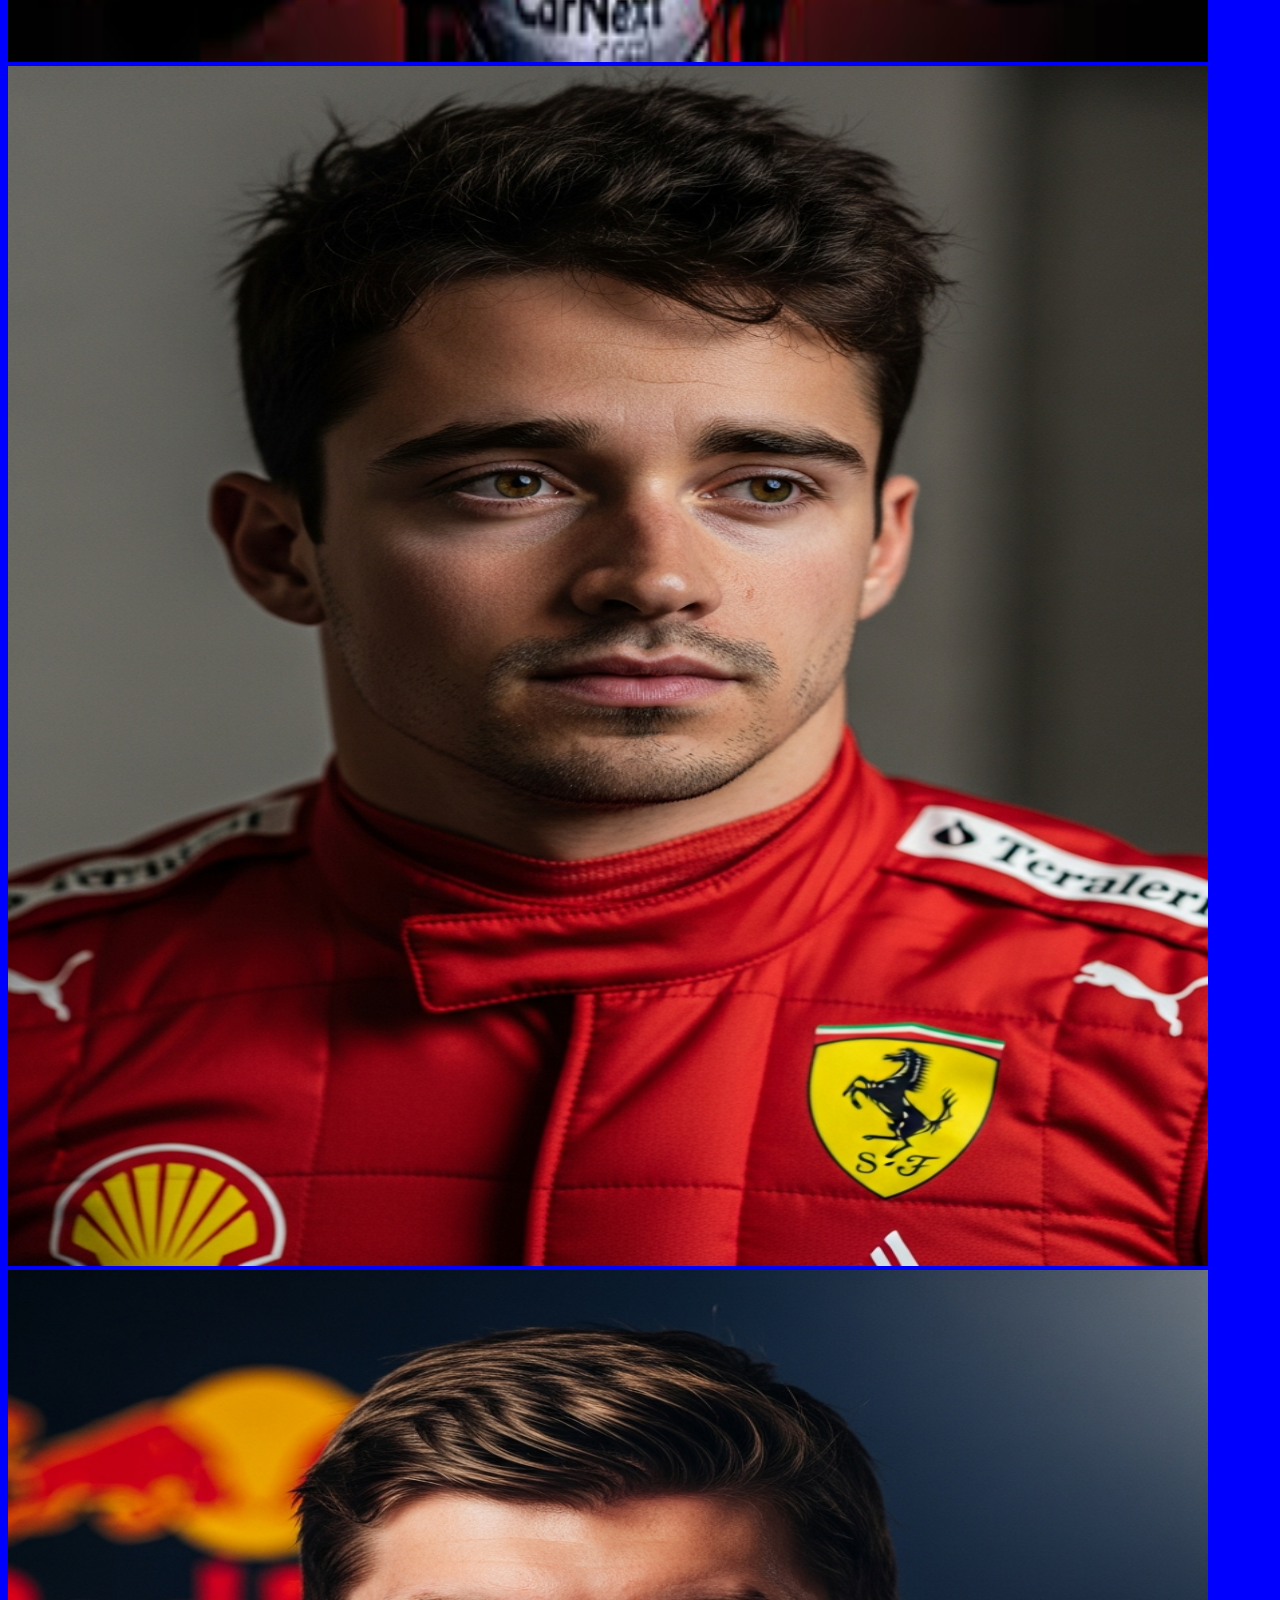
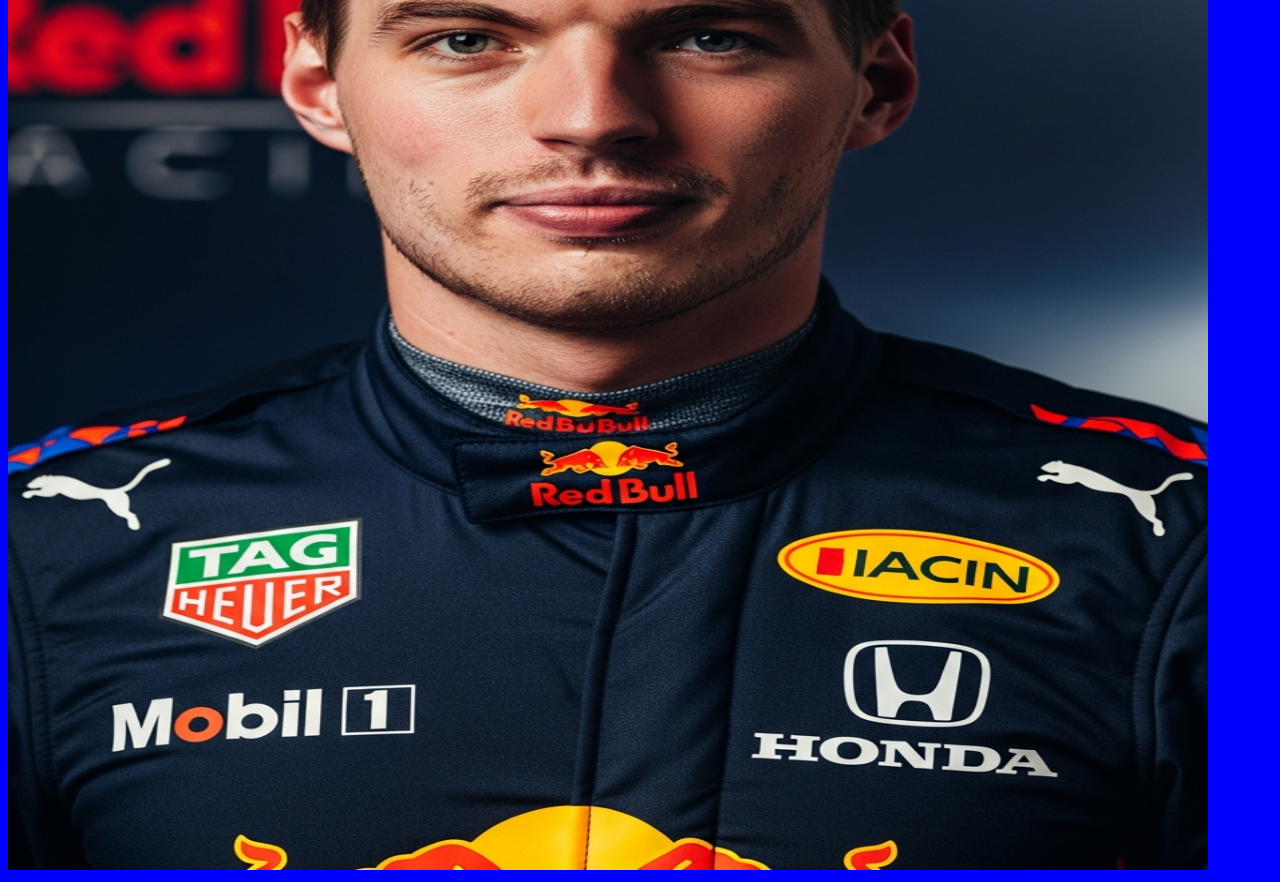
==== commit 3159ef52: "Primeira versão do projeto" ====
--- a/index.html
+++ b/index.html
@@ -26,6 +26,8 @@
   <img src="mv3.jpg" alt="Max Verstappen">
   <img src="mv3_3.webp" alt="Max Verstappen 3">
   <img src="mv3_4.jpg" alt="Max Verstappen 4">
+  <img src="cl16_2.png" alt="Charles Leclerc 2">
+  <img src="mv3_2.png" alt="Max Verstappen 2">
 <script src="script.js"></script>
 </body>
 </html>
